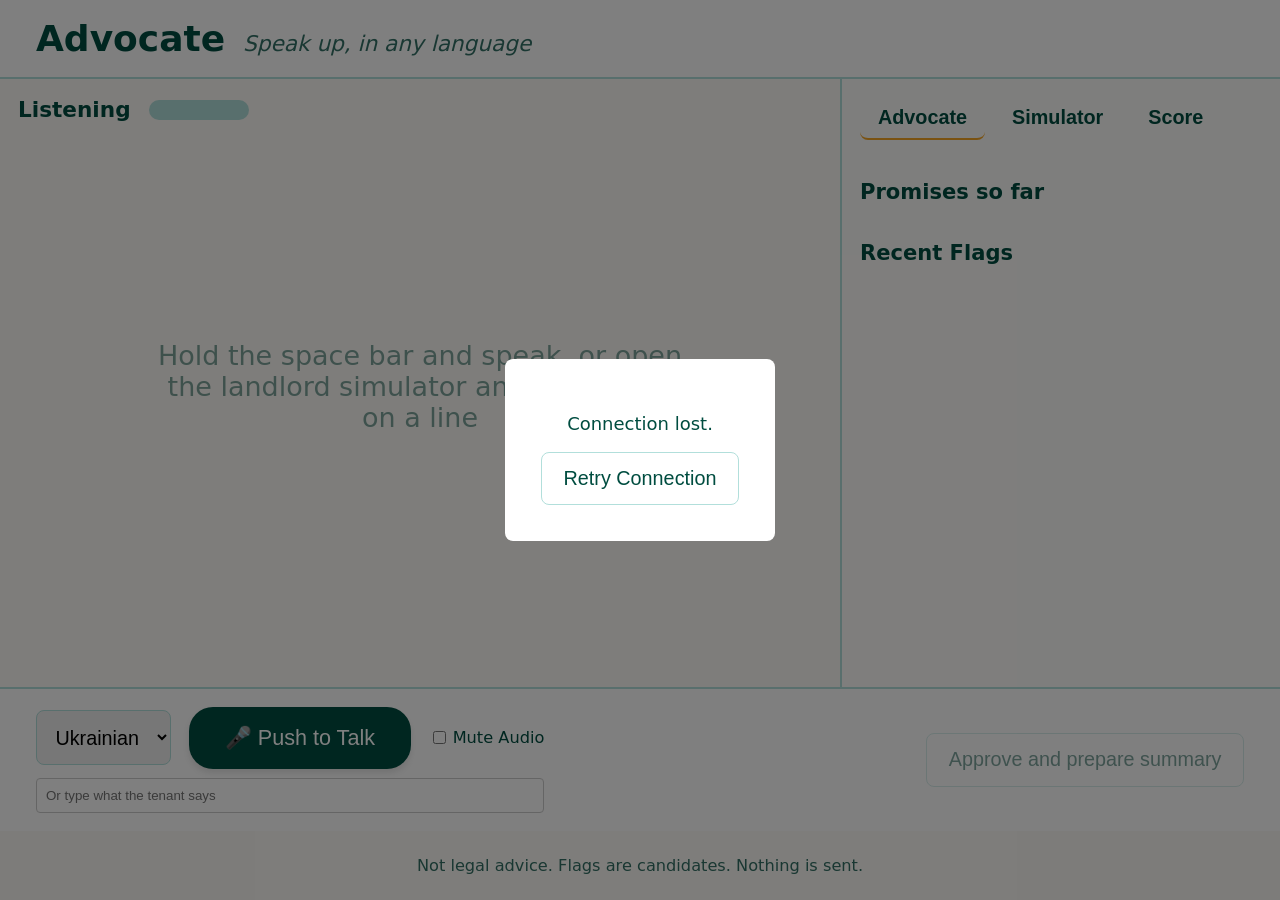
==== web/index.html @ 474a8b13 "fix: move simulator to side panel, add speaking state, append translation chunks" ====
<!DOCTYPE html>
<html lang="en">
<head>
  <meta charset="UTF-8">
  <meta name="viewport" content="width=device-width, initial-scale=1.0">
  <title>Advocate</title>
  <link rel="stylesheet" href="style.css">
  <script>
    if (window.location.search.includes("mock=1")) {
      document.write('<script src="mock.js"><\/script>');
    }
  </script>
</head>
<body id="app">
  <div id="connection-overlay" class="hidden">
    <div class="overlay-content">
      <p>Connection lost.</p>
      <button id="retry-btn">Retry Connection</button>
    </div>
  </div>

  <header style="padding: 1rem 2rem; background-color: var(--bubble-landlord); border-bottom: 2px solid var(--border-color); display: flex; align-items: baseline; gap: 1rem;">
    <h1 style="margin: 0; font-size: 2rem;">Advocate</h1>
    <span style="font-size: 1.2rem; opacity: 0.8; font-style: italic;">Speak up, in any language</span>
  </header>

  <div class="main-layout">
    <!-- LEFT: Conversation -->
    <div class="left-panel">
      <div class="status-bar">
        <span id="status-indicator">Listening</span>
        <div id="waveform" class="waveform"></div>
      </div>
      <div id="conversation" class="conversation" aria-live="polite">
        <div id="empty-state" class="empty-state">
          Hold the space bar and speak, or open the landlord simulator and press play on a line
        </div>
        <!-- Chat bubbles appear here -->
      </div>
    </div>

    <!-- RIGHT: Advocate Panel -->
    <div class="right-panel">
      <div class="tabs">
        <button id="tab-advocate" class="tab active" aria-selected="true">Advocate</button>
        <button id="tab-simulator" class="tab" aria-selected="false">Simulator</button>
        <button id="tab-score" class="tab" aria-selected="false">Score</button>
      </div>
      
      <div id="advocate-view" class="tab-content active">
        <div id="promises-list" class="promises-list">
          <h3>Promises so far</h3>
          <ul id="promises-ul"></ul>
        </div>
        <div id="flags-list" class="flags-list">
          <h3>Recent Flags</h3>
          <div id="flags-container"></div>
        </div>
      </div>

      <div id="simulator-view" class="tab-content hidden">
        <h3>Landlord Simulator</h3>
        <div id="simulator-lines" class="simulator-lines-flat">
          <!-- Populated from mock.js window.landlordLines -->
        </div>
      </div>

      <div id="score-view" class="tab-content hidden">
        <h3>Evaluation Score</h3>
        <pre id="score-output">Loading results...</pre>
      </div>
    </div>
  </div>

  <!-- BOTTOM: Controls -->
  <div class="bottom-panel">
    <div class="controls-left">
      <div class="controls-left-top">
        <select id="tenant-lang" aria-label="Tenant Language">
          <option value="uk" selected>Ukrainian</option>
          <option value="ru">Russian</option>
          <option value="es">Spanish</option>
          <option value="zh">Chinese</option>
          <option value="en">English</option>
        </select>
        <button id="mic-btn" class="mic-btn" aria-label="Hold space to talk" title="Hold Space to talk">
          🎤 Push to Talk
        </button>
        <label id="mute-toggle-label" style="display:flex; align-items:center; gap:0.2rem; cursor:pointer; font-size: 0.9rem; white-space: nowrap;">
          <input type="checkbox" id="mute-toggle" /> Mute Audio
        </label>
      </div>
      <input type="text" id="tenant-text-input" placeholder="Or type what the tenant says" aria-label="Tenant typed fallback" />
    </div>
    
    <div class="controls-center">
    </div>

    <div class="controls-right">
      <button id="approve-btn" disabled>Approve and prepare summary</button>
    </div>
  </div>

  <footer>
    <p>Not legal advice. Flags are candidates. Nothing is sent.</p>
  </footer>

  <!-- Modal for Summary -->
  <dialog id="summary-dialog">
    <div class="dialog-content">
      <h2>Summary</h2>
      <div id="summary-content"></div>
      <button id="close-summary">Close</button>
    </div>
  </dialog>

  <script src="app.js"></script>
</body>
</html>
---- web/style.css ----
:root {
  --bg-cream: #FDFBF7;
  --text-teal: #004D40;
  --accent-amber: #F5A623;
  --accent-amber-light: #FDE8C4;
  --bubble-tenant: #E0F2F1;
  --bubble-landlord: #FFFFFF;
  --border-color: #B2DFDB;
  --font-base: system-ui, -apple-system, sans-serif;
}

* {
  box-sizing: border-box;
}

body, html {
  margin: 0;
  padding: 0;
  height: 100%;
  font-family: var(--font-base);
  background-color: var(--bg-cream);
  color: var(--text-teal);
  font-size: 18px; /* Large readable text */
  display: flex;
  flex-direction: column;
}

/* Reduced motion */
@media (prefers-reduced-motion: reduce) {
  * {
    animation-duration: 0.01ms !important;
    animation-iteration-count: 1 !important;
    transition-duration: 0.01ms !important;
    scroll-behavior: auto !important;
  }
}

.main-layout {
  display: flex;
  flex: 1;
  overflow: hidden;
  flex-direction: row;
}

@media (max-width: 800px) {
  .main-layout {
    flex-direction: column;
  }
}

.left-panel {
  flex: 2;
  display: flex;
  flex-direction: column;
  border-right: 2px solid var(--border-color);
  padding: 1rem;
}

@media (max-width: 800px) {
  .left-panel {
    border-right: none;
    border-bottom: 2px solid var(--border-color);
  }
}

.right-panel {
  flex: 1;
  display: flex;
  flex-direction: column;
  padding: 1rem;
  background-color: rgba(255,255,255,0.5);
  overflow-y: auto;
}

.status-bar {
  font-weight: bold;
  font-size: 1.2rem;
  margin-bottom: 1rem;
  display: flex;
  align-items: center;
  gap: 1rem;
}

.waveform {
  height: 20px;
  width: 100px;
  background-color: var(--border-color);
  border-radius: 10px;
  transition: width 0.1s ease;
}

.waveform.active {
  animation: pulse 1s infinite alternate;
}

@keyframes pulse {
  0% { transform: scaleX(1); opacity: 0.8; }
  100% { transform: scaleX(1.5); opacity: 1; }
}

.conversation {
  flex: 1;
  overflow-y: auto;
  display: flex;
  flex-direction: column;
  gap: 1rem;
  padding-bottom: 2rem;
}

.message {
  max-width: 80%;
  padding: 1rem;
  border-radius: 8px;
  box-shadow: 0 2px 4px rgba(0,0,0,0.05);
  font-size: 22px;
}

.message.tenant {
  align-self: flex-end;
  background-color: var(--bubble-tenant);
}

.message.landlord {
  align-self: flex-start;
  background-color: var(--bubble-landlord);
  border: 1px solid var(--border-color);
}

.message .original {
  font-weight: normal;
  color: #333;
  margin-bottom: 0.5rem;
  font-size: 0.9em;
}

.message .translation {
  font-weight: bold;
}

.message .speaker {
  font-size: 0.8em;
  text-transform: uppercase;
  color: var(--text-teal);
  opacity: 0.7;
  margin-bottom: 0.2rem;
}

/* Tabs */
.tabs {
  display: flex;
  gap: 0.5rem;
  margin-bottom: 1rem;
}

.tab {
  background: none;
  border: none;
  border-bottom: 2px solid transparent;
  font-size: 1.1rem;
  color: var(--text-teal);
  cursor: pointer;
  padding: 0.5rem 1rem;
  font-weight: bold;
}

.tab.active {
  border-bottom-color: var(--accent-amber);
}

.tab-content {
  display: none;
  flex: 1;
  overflow-y: auto;
}

.tab-content.active {
  display: block;
}

.hidden {
  display: none !important;
}

.promises-list, .flags-list {
  margin-bottom: 2rem;
}

.promises-list ul {
  padding-left: 1.5rem;
}

.promises-list li {
  margin-bottom: 0.5rem;
}

/* Chips */
.flag-chip {
  display: inline-block;
  background-color: var(--accent-amber-light);
  color: var(--text-teal);
  padding: 0.3rem 0.8rem;
  border-radius: 16px;
  font-size: 18px;
  font-weight: bold;
  margin: 0.2rem;
  border: 1px solid var(--accent-amber);
}

.soft-no-note {
  font-size: 0.9rem;
  color: #d84315;
  margin-top: 0.2rem;
  font-style: italic;
}

/* Bottom Controls */
.bottom-panel {
  display: flex;
  align-items: center;
  justify-content: space-between;
  padding: 1rem 2rem;
  background-color: var(--bubble-landlord);
  border-top: 2px solid var(--border-color);
  flex-wrap: wrap;
  gap: 1rem;
}

.controls-left {
  display: flex;
  flex-direction: column;
  gap: 0.5rem;
  width: 100%;
}

@media (min-width: 1000px) {
  .controls-left {
    width: auto;
  }
}

.controls-left-top {
  display: flex;
  gap: 1rem;
  align-items: center;
  flex-wrap: nowrap;
}

#tenant-text-input {
  padding: 0.5rem;
  border-radius: 4px;
  border: 1px solid #ccc;
  width: 100%;
}

.controls-center, .controls-right {
  display: flex;
  align-items: center;
  gap: 1rem;
}

.mic-btn {
  background-color: var(--text-teal);
  color: white;
  border: none;
  padding: 1rem 2rem;
  border-radius: 24px;
  font-size: 1.2rem;
  cursor: pointer;
  box-shadow: 0 4px 6px rgba(0,0,0,0.1);
  transition: transform 0.1s, background-color 0.2s;
  white-space: nowrap;
}

.empty-state {
  text-align: center;
  font-size: 1.5rem;
  opacity: 0.5;
  margin: auto;
  max-width: 600px;
  padding: 2rem;
  color: var(--text-teal);
}

.mic-btn:active, .mic-btn.active {
  transform: scale(0.95);
  background-color: #00796B;
}

.mic-btn:focus {
  outline: 3px solid var(--accent-amber);
}

select {
  padding: 0.8rem;
  font-size: 1.1rem;
  border-radius: 8px;
  border: 1px solid var(--border-color);
}

button {
  padding: 0.8rem 1.2rem;
  font-size: 1.1rem;
  border-radius: 8px;
  border: 1px solid var(--border-color);
  background: white;
  color: var(--text-teal);
  cursor: pointer;
}

button:disabled {
  opacity: 0.5;
  cursor: not-allowed;
}

button:hover:not(:disabled) {
  background: #f0f0f0;
}

.simulator-drawer {
  position: relative;
}

.simulator-lines {
  position: absolute;
  bottom: 100%;
  left: 0;
  background: white;
  border: 1px solid var(--border-color);
  box-shadow: 0 -4px 10px rgba(0,0,0,0.1);
  padding: 1rem;
  max-height: 400px;
  overflow-y: auto;
  width: 350px;
  z-index: 10;
  border-radius: 8px;
  margin-bottom: 0.5rem;
}

.simulator-item {
  display: flex;
  justify-content: space-between;
  align-items: flex-start;
  margin-bottom: 0.8rem;
  padding-bottom: 0.8rem;
  border-bottom: 1px solid #eee;
  gap: 0.5rem;
}
.simulator-item:last-child {
  border-bottom: none;
  margin-bottom: 0;
  padding-bottom: 0;
}
.simulator-item p {
  margin: 0;
  font-size: 0.9rem;
  flex: 1;
}

/* Footer */
footer {
  text-align: center;
  padding: 0.5rem;
  font-size: 0.9rem;
  opacity: 0.8;
  background-color: var(--bg-cream);
}

#connection-overlay {
  position: fixed;
  top: 0; left: 0; right: 0; bottom: 0;
  background: rgba(0,0,0,0.5);
  display: flex;
  align-items: center;
  justify-content: center;
  z-index: 1000;
}

.overlay-content {
  background: white;
  padding: 2rem;
  border-radius: 8px;
  text-align: center;
}

dialog {
  border: 1px solid var(--border-color);
  border-radius: 8px;
  padding: 2rem;
  max-width: 600px;
  background: var(--bg-cream);
  color: var(--text-teal);
}
dialog::backdrop {
  background: rgba(0,0,0,0.5);
}
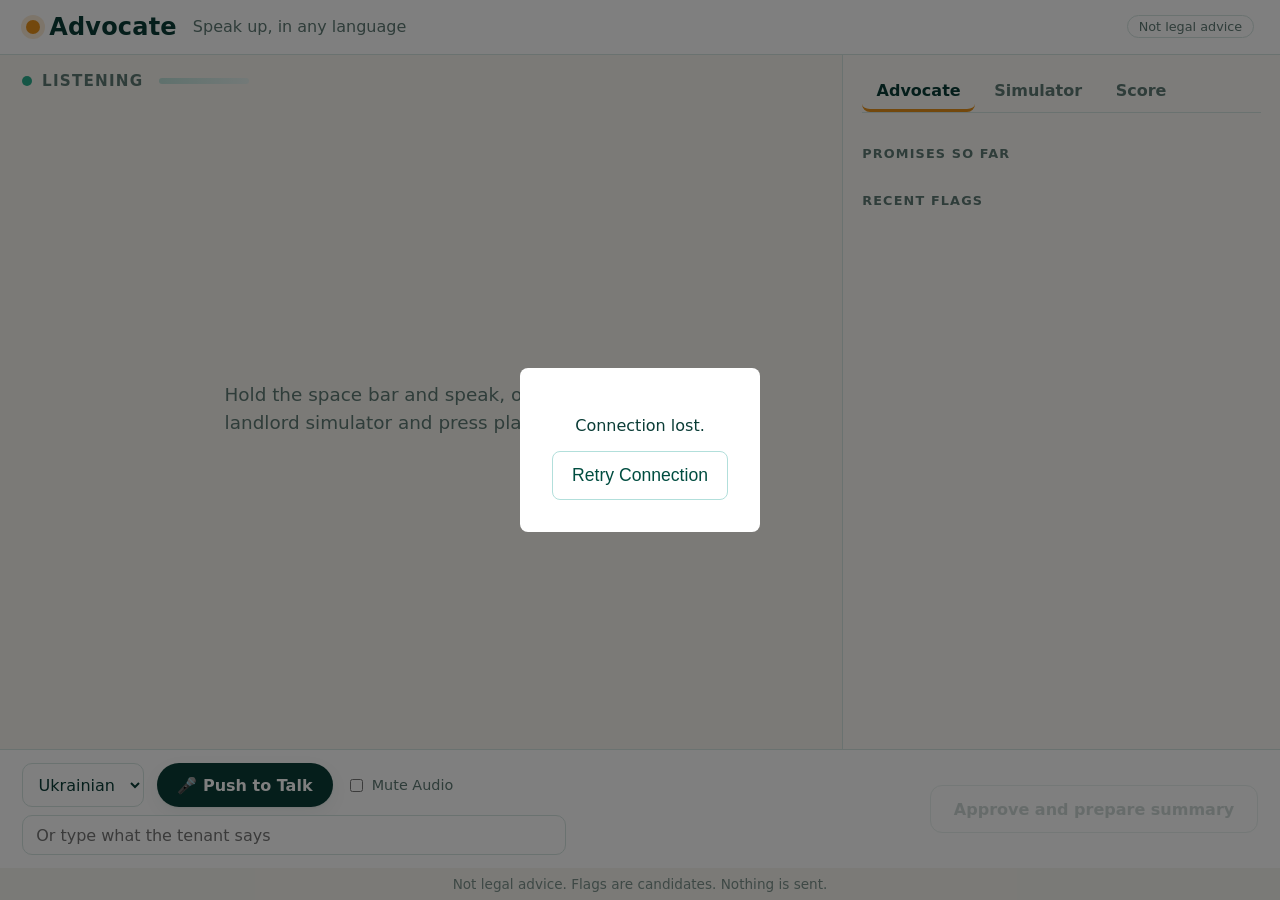
==== commit e08934c4: "Polish UI, plain-text translation, README Co-Authored-By: Claude Sonnet 5.5 <noreply@anthropic.com>" ====
--- a/web/index.html
+++ b/web/index.html
@@ -19,16 +19,17 @@
     </div>
   </div>
 
-  <header style="padding: 1rem 2rem; background-color: var(--bubble-landlord); border-bottom: 2px solid var(--border-color); display: flex; align-items: baseline; gap: 1rem;">
-    <h1 style="margin: 0; font-size: 2rem;">Advocate</h1>
-    <span style="font-size: 1.2rem; opacity: 0.8; font-style: italic;">Speak up, in any language</span>
+  <header class="app-header">
+    <div class="brand"><span class="brand-mark" aria-hidden="true"></span><h1>Advocate</h1></div>
+    <span class="tagline">Speak up, in any language</span>
+    <span class="beta-note">Not legal advice</span>
   </header>
 
   <div class="main-layout">
     <!-- LEFT: Conversation -->
     <div class="left-panel">
       <div class="status-bar">
-        <span id="status-indicator">Listening</span>
+        <span class="status-dot" aria-hidden="true"></span><span id="status-indicator">Listening</span>
         <div id="waveform" class="waveform"></div>
       </div>
       <div id="conversation" class="conversation" aria-live="polite">
@@ -86,7 +87,7 @@
         <button id="mic-btn" class="mic-btn" aria-label="Hold space to talk" title="Hold Space to talk">
           🎤 Push to Talk
         </button>
-        <label id="mute-toggle-label" style="display:flex; align-items:center; gap:0.2rem; cursor:pointer; font-size: 0.9rem; white-space: nowrap;">
+        <label id="mute-toggle-label" class="mute-label">
           <input type="checkbox" id="mute-toggle" /> Mute Audio
         </label>
       </div>
--- a/web/style.css
+++ b/web/style.css
@@ -393,3 +393,49 @@
 dialog::backdrop {
   background: rgba(0,0,0,0.5);
 }
+
+/* ---- Polish pass: calm, professional look (overrides) ---- */
+:root{--ink:#0B3D37;--muted:#5E7A74;--card:#FFFFFF;--line:#D6E6E2;--shadow:0 1px 2px rgba(11,61,55,.06),0 6px 18px rgba(11,61,55,.06);--accent:#E8921A}
+body,html{font-size:16px;color:var(--ink);background:#F7F5EF}
+.app-header{display:flex;align-items:center;gap:1rem;padding:.8rem 1.6rem;background:var(--card);border-bottom:1px solid var(--line)}
+.brand{display:flex;align-items:center;gap:.6rem}
+.brand h1{margin:0;font-size:1.5rem;font-weight:700;letter-spacing:.2px}
+.brand-mark{width:14px;height:14px;border-radius:50%;background:var(--accent);box-shadow:0 0 0 5px rgba(232,146,26,.18)}
+.tagline{color:var(--muted);font-size:1rem}
+.beta-note{margin-left:auto;font-size:.8rem;color:var(--muted);border:1px solid var(--line);border-radius:99px;padding:.2rem .7rem}
+.left-panel{padding:1.1rem 1.4rem;border-right:1px solid var(--line)}
+.right-panel{padding:1.1rem 1.2rem;background:#FBFAF6}
+.status-bar{display:flex;align-items:center;gap:.6rem;margin:0 0 1rem;font-size:.95rem;font-weight:600;color:var(--muted);text-transform:uppercase;letter-spacing:.08em}
+.status-dot{width:10px;height:10px;border-radius:50%;background:#2BAE8E;flex:none}
+.waveform{height:6px;width:90px;border-radius:99px;background:linear-gradient(90deg,#BFE3DB,#E8F4F1);transform-origin:left center;margin-left:.4rem}
+.waveform.active{animation:wave 1s ease-in-out infinite alternate}
+@keyframes wave{0%{transform:scaleX(.5);opacity:.6}100%{transform:scaleX(1);opacity:1}}
+.conversation{gap:.9rem;padding:.2rem .2rem 1.5rem}
+.message{max-width:78%;padding:.9rem 1.1rem;border-radius:16px;box-shadow:var(--shadow);font-size:1.15rem;line-height:1.4}
+.message.tenant{background:#E3F3F0;border-bottom-right-radius:4px}
+.message.landlord{background:var(--card);border:1px solid var(--line);border-bottom-left-radius:4px}
+.message .speaker{font-size:.72rem;letter-spacing:.1em;text-transform:uppercase;color:var(--muted);margin-bottom:.25rem}
+.message .original{color:var(--muted);font-size:.95rem;margin-bottom:.35rem}
+.message .translation{color:var(--ink);font-weight:650;font-size:1.2rem}
+.empty-state{margin:auto;max-width:30rem;text-align:center;color:var(--muted);font-size:1.15rem;line-height:1.5;opacity:1}
+.tabs{display:flex;gap:.3rem;border-bottom:1px solid var(--line);margin-bottom:1rem}
+.tab{background:none;border:0;border-bottom:3px solid transparent;padding:.55rem .9rem;font:inherit;font-weight:600;color:var(--muted);cursor:pointer}
+.tab.active{color:var(--ink);border-bottom-color:var(--accent)}
+h3{font-size:.8rem;text-transform:uppercase;letter-spacing:.09em;color:var(--muted);margin:1.1rem 0 .5rem}
+.promises-list ul{padding-left:1.1rem;margin:.2rem 0;line-height:1.45}
+.flag-chip{display:inline-block;background:#FFF1D6;color:#7A4A06;border:1px solid #F2D49A;border-radius:99px;padding:.15rem .75rem;font-size:.95rem;font-weight:650;margin:.15rem .3rem .15rem 0}
+.soft-no-note{color:#B24A12;font-size:.95rem;margin-top:.3rem}
+.bottom-panel{display:flex;align-items:center;gap:1rem;padding:.8rem 1.4rem;background:var(--card);border-top:1px solid var(--line)}
+.controls-left{display:flex;flex-direction:column;gap:.5rem;flex:1}
+.controls-left-top{display:flex;align-items:center;gap:.8rem}
+#tenant-lang{height:44px;border:1px solid var(--line);border-radius:10px;padding:0 .7rem;font:inherit;background:#fff;color:var(--ink)}
+.mic-btn{height:44px;padding:0 1.3rem;border-radius:99px;border:0;background:var(--ink);color:#fff;font:inherit;font-weight:650;white-space:nowrap;cursor:pointer;box-shadow:var(--shadow)}
+.mic-btn:active,.mic-btn.active{background:#0F6B5F}
+.mute-label{display:flex;align-items:center;gap:.35rem;color:var(--muted);font-size:.9rem;white-space:nowrap;cursor:pointer}
+#tenant-text-input{height:40px;border:1px solid var(--line);border-radius:10px;padding:0 .8rem;font:inherit;background:#fff;color:var(--ink);max-width:34rem;width:100%}
+#approve-btn{height:48px;padding:0 1.4rem;border-radius:12px;border:1px solid var(--accent);background:var(--accent);color:#fff;font:inherit;font-weight:700;cursor:pointer}
+#approve-btn:disabled{background:#fff;border-color:var(--line);color:#9DB3AE;cursor:not-allowed}
+footer{padding:.5rem 1rem;text-align:center;color:var(--muted);font-size:.85rem;background:#F7F5EF}
+footer p{margin:0}
+.simulator-lines-flat .simulator-item,.simulator-item{border:1px solid var(--line);border-radius:12px;background:#fff;padding:.7rem .8rem;margin:.5rem 0}
+@media(max-width:800px){.bottom-panel{flex-wrap:wrap}.beta-note{display:none}.message{max-width:92%}}
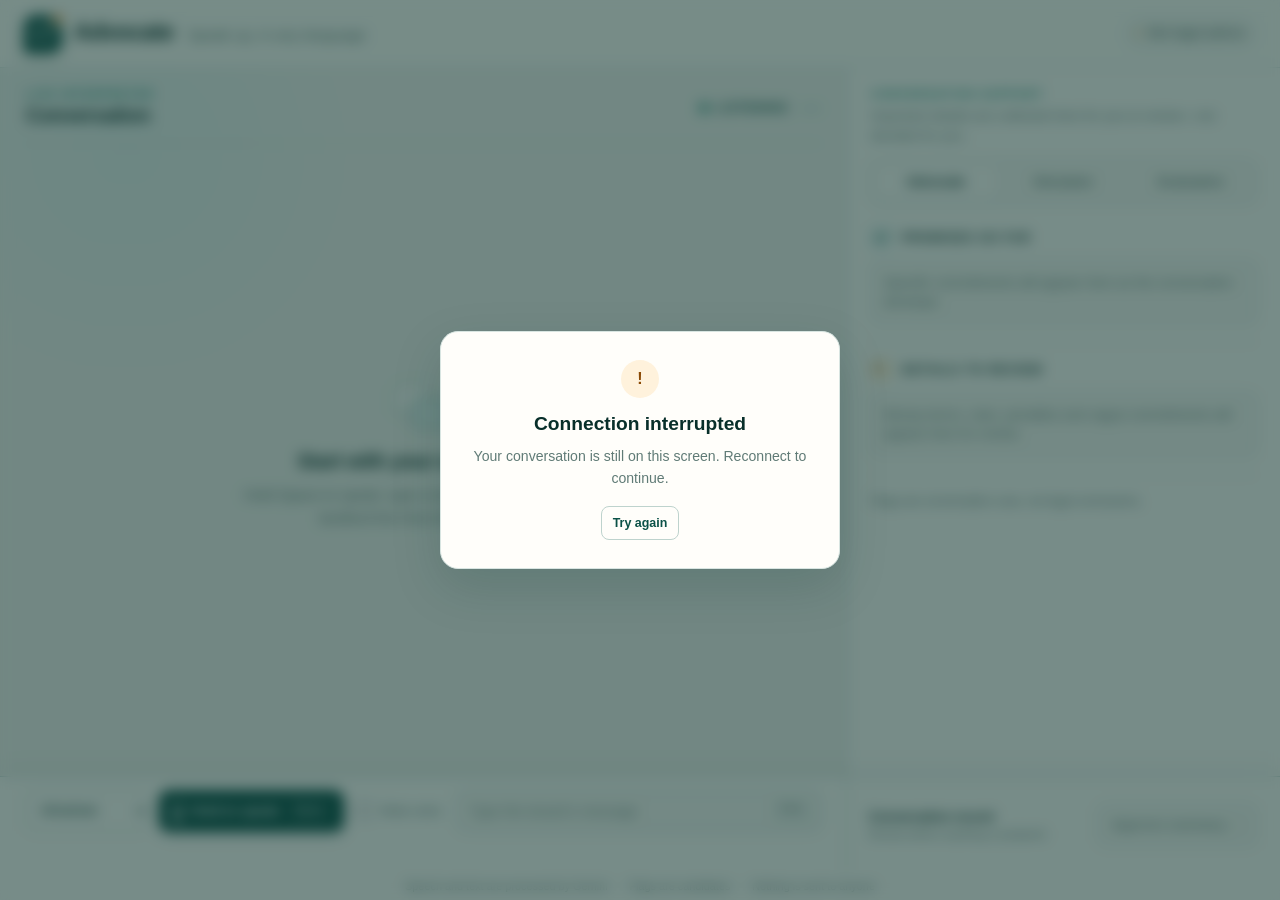
==== commit cc1add38: "Fix hold-to-speak: persistent mic, end-of-speech signal, reliable transcription route Tenant speech " ====
--- a/web/index.html
+++ b/web/index.html
@@ -3,7 +3,8 @@
 <head>
   <meta charset="UTF-8">
   <meta name="viewport" content="width=device-width, initial-scale=1.0">
-  <title>Advocate</title>
+  <meta name="theme-color" content="#0b5147">
+  <title>Advocate — Live tenant interpreter</title>
   <link rel="stylesheet" href="style.css">
   <script>
     if (window.location.search.includes("mock=1")) {
@@ -12,106 +13,100 @@
   </script>
 </head>
 <body id="app">
-  <div id="connection-overlay" class="hidden">
+  <div id="connection-overlay" class="hidden" role="alertdialog" aria-modal="true" aria-labelledby="connection-title">
     <div class="overlay-content">
-      <p>Connection lost.</p>
-      <button id="retry-btn">Retry Connection</button>
+      <span class="overlay-icon" aria-hidden="true">!</span>
+      <h2 id="connection-title">Connection interrupted</h2>
+      <p>Your conversation is still on this screen. Reconnect to continue.</p>
+      <button id="retry-btn">Try again</button>
     </div>
   </div>
 
   <header class="app-header">
-    <div class="brand"><span class="brand-mark" aria-hidden="true"></span><h1>Advocate</h1></div>
-    <span class="tagline">Speak up, in any language</span>
-    <span class="beta-note">Not legal advice</span>
+    <div class="brand">
+      <span class="brand-mark" aria-hidden="true"></span>
+      <div class="brand-copy"><h1>Advocate</h1><span class="tagline">Speak up, in any language</span></div>
+    </div>
+    <span class="beta-note"><span aria-hidden="true">●</span> Not legal advice</span>
   </header>
 
-  <div class="main-layout">
-    <!-- LEFT: Conversation -->
-    <div class="left-panel">
-      <div class="status-bar">
-        <span class="status-dot" aria-hidden="true"></span><span id="status-indicator">Listening</span>
-        <div id="waveform" class="waveform"></div>
-      </div>
-      <div id="conversation" class="conversation" aria-live="polite">
-        <div id="empty-state" class="empty-state">
-          Hold the space bar and speak, or open the landlord simulator and press play on a line
-        </div>
-        <!-- Chat bubbles appear here -->
-      </div>
-    </div>
-
-    <!-- RIGHT: Advocate Panel -->
-    <div class="right-panel">
-      <div class="tabs">
-        <button id="tab-advocate" class="tab active" aria-selected="true">Advocate</button>
-        <button id="tab-simulator" class="tab" aria-selected="false">Simulator</button>
-        <button id="tab-score" class="tab" aria-selected="false">Score</button>
-      </div>
-      
-      <div id="advocate-view" class="tab-content active">
-        <div id="promises-list" class="promises-list">
-          <h3>Promises so far</h3>
-          <ul id="promises-ul"></ul>
-        </div>
-        <div id="flags-list" class="flags-list">
-          <h3>Recent Flags</h3>
-          <div id="flags-container"></div>
+  <main class="main-layout">
+    <section class="left-panel" aria-labelledby="conversation-title">
+      <div class="conversation-heading">
+        <div><span class="eyebrow">Live interpreter</span><h2 id="conversation-title">Conversation</h2></div>
+        <div class="status-bar" aria-live="polite">
+          <span class="status-dot" aria-hidden="true"></span>
+          <span id="status-indicator">Listening</span>
+          <div id="waveform" class="waveform" aria-hidden="true"><i></i><i></i><i></i><i></i><i></i></div>
         </div>
       </div>
-
-      <div id="simulator-view" class="tab-content hidden">
-        <h3>Landlord Simulator</h3>
-        <div id="simulator-lines" class="simulator-lines-flat">
-          <!-- Populated from mock.js window.landlordLines -->
+      <div id="conversation" class="conversation" aria-live="polite" aria-relevant="additions">
+        <div id="empty-state" class="empty-state">
+          <span class="empty-state-mark" aria-hidden="true"></span>
+          <strong>Start with your own words.</strong>
+          <span>Hold Space to speak, type a message below, or play a landlord line from the simulator.</span>
         </div>
       </div>
+    </section>
 
-      <div id="score-view" class="tab-content hidden">
-        <h3>Evaluation Score</h3>
-        <pre id="score-output">Loading results...</pre>
+    <aside class="right-panel" aria-label="Conversation advocate">
+      <div class="rail-heading">
+        <span class="eyebrow">Conversation support</span>
+        <p>Important details are collected here for you to review—not decided for you.</p>
       </div>
-    </div>
-  </div>
+      <div class="tabs" role="tablist" aria-label="Support tools">
+        <button id="tab-advocate" class="tab active" role="tab" aria-selected="true" aria-controls="advocate-view">Advocate</button>
+        <button id="tab-simulator" class="tab" role="tab" aria-selected="false" aria-controls="simulator-view">Simulator</button>
+        <button id="tab-score" class="tab" role="tab" aria-selected="false" aria-controls="score-view">Evaluation</button>
+      </div>
 
-  <!-- BOTTOM: Controls -->
-  <div class="bottom-panel">
+      <div id="advocate-view" class="tab-content active" role="tabpanel" aria-labelledby="tab-advocate">
+        <section class="insight-block promises-list">
+          <div class="section-title"><span class="section-icon promise-icon" aria-hidden="true"></span><h3>Promises so far</h3></div>
+          <ul id="promises-ul"></ul>
+        </section>
+        <section class="insight-block flags-list">
+          <div class="section-title"><span class="section-icon flag-icon" aria-hidden="true"></span><h3>Details to review</h3></div>
+          <div id="flags-container" class="flags-container"></div>
+        </section>
+        <p class="rail-note">Flags are conversation cues, not legal conclusions.</p>
+      </div>
+
+      <div id="simulator-view" class="tab-content hidden" role="tabpanel" aria-labelledby="tab-simulator">
+        <div class="view-heading"><h3>Landlord simulator</h3><p>Play a sample line to demonstrate translation and review cues.</p></div>
+        <div id="simulator-lines" class="simulator-lines-flat"></div>
+      </div>
+
+      <div id="score-view" class="tab-content hidden" role="tabpanel" aria-labelledby="tab-score">
+        <div class="view-heading"><h3>Small scripted evaluation</h3><p>Results from 20 lines written for this prototype—not a benchmark.</p></div>
+        <pre id="score-output">Loading results…</pre>
+      </div>
+    </aside>
+  </main>
+
+  <section class="bottom-panel" aria-label="Conversation controls">
     <div class="controls-left">
       <div class="controls-left-top">
-        <select id="tenant-lang" aria-label="Tenant Language">
-          <option value="uk" selected>Ukrainian</option>
-          <option value="ru">Russian</option>
-          <option value="es">Spanish</option>
-          <option value="zh">Chinese</option>
-          <option value="en">English</option>
-        </select>
-        <button id="mic-btn" class="mic-btn" aria-label="Hold space to talk" title="Hold Space to talk">
-          🎤 Push to Talk
-        </button>
-        <label id="mute-toggle-label" class="mute-label">
-          <input type="checkbox" id="mute-toggle" /> Mute Audio
-        </label>
+        <label class="select-wrap"><span class="sr-only">Tenant language</span><select id="tenant-lang" aria-label="Tenant language"><option value="uk" selected>Ukrainian</option><option value="ru">Russian</option><option value="es">Spanish</option><option value="zh">Chinese</option><option value="en">English</option></select></label>
+        <button id="mic-btn" class="mic-btn" aria-label="Hold to speak" title="Hold Space to speak"><span class="mic-icon" aria-hidden="true"></span><span>Hold to speak</span><kbd>Space</kbd></button>
+        <label id="mute-toggle-label" class="mute-label"><input type="checkbox" id="mute-toggle"><span>Mute voice</span></label>
       </div>
-      <input type="text" id="tenant-text-input" placeholder="Or type what the tenant says" aria-label="Tenant typed fallback" />
+      <div class="text-input-wrap"><input type="text" id="tenant-text-input" placeholder="Type the tenant’s message" aria-label="Tenant typed fallback"><kbd>Enter</kbd></div>
     </div>
-    
-    <div class="controls-center">
+    <div class="controls-right">
+      <div class="approval-copy"><strong>Conversation record</strong><span>Review before anything is prepared.</span></div>
+      <button id="approve-btn" disabled>Approve summary <span aria-hidden="true">→</span></button>
     </div>
+  </section>
 
-    <div class="controls-right">
-      <button id="approve-btn" disabled>Approve and prepare summary</button>
-    </div>
-  </div>
+  <footer><p>Speech and text are processed by Gemini <span>•</span> Flags are candidates <span>•</span> Nothing is sent to anyone</p></footer>
 
-  <footer>
-    <p>Not legal advice. Flags are candidates. Nothing is sent.</p>
-  </footer>
-
-  <!-- Modal for Summary -->
   <dialog id="summary-dialog">
     <div class="dialog-content">
-      <h2>Summary</h2>
+      <span class="eyebrow">Tenant approved</span>
+      <h2>Conversation summary</h2>
       <div id="summary-content"></div>
-      <button id="close-summary">Close</button>
+      <button id="close-summary">Close summary</button>
     </div>
   </dialog>
 
--- a/web/style.css
+++ b/web/style.css
@@ -1,441 +1,329 @@
 :root {
-  --bg-cream: #FDFBF7;
-  --text-teal: #004D40;
-  --accent-amber: #F5A623;
-  --accent-amber-light: #FDE8C4;
-  --bubble-tenant: #E0F2F1;
-  --bubble-landlord: #FFFFFF;
-  --border-color: #B2DFDB;
-  --font-base: system-ui, -apple-system, sans-serif;
-}
-
-* {
-  box-sizing: border-box;
-}
-
-body, html {
-  margin: 0;
-  padding: 0;
-  height: 100%;
-  font-family: var(--font-base);
-  background-color: var(--bg-cream);
-  color: var(--text-teal);
-  font-size: 18px; /* Large readable text */
-  display: flex;
-  flex-direction: column;
-}
-
-/* Reduced motion */
-@media (prefers-reduced-motion: reduce) {
-  * {
-    animation-duration: 0.01ms !important;
-    animation-iteration-count: 1 !important;
-    transition-duration: 0.01ms !important;
-    scroll-behavior: auto !important;
-  }
-}
-
-.main-layout {
-  display: flex;
-  flex: 1;
+  --canvas: #f3f4ef;
+  --surface: #fffefa;
+  --surface-soft: #f8f8f3;
+  --ink: #123f38;
+  --ink-strong: #082f2a;
+  --muted: #607b76;
+  --line: #d8e5e1;
+  --line-strong: #bed3cd;
+  --teal: #0b5147;
+  --teal-bright: #168572;
+  --teal-soft: #e5f2ef;
+  --amber: #e88716;
+  --amber-dark: #8b4a05;
+  --amber-soft: #fff2dc;
+  --danger: #b64b1c;
+  --shadow-sm: 0 1px 2px rgba(8, 47, 42, .05), 0 5px 16px rgba(8, 47, 42, .05);
+  --shadow-lg: 0 18px 50px rgba(8, 47, 42, .16);
+  --font: Inter, ui-sans-serif, -apple-system, BlinkMacSystemFont, "Segoe UI", sans-serif;
+}
+
+* { box-sizing: border-box; }
+html, body { height: 100%; margin: 0; }
+body {
+  display: grid;
+  grid-template-rows: auto minmax(0, 1fr) auto auto;
   overflow: hidden;
-  flex-direction: row;
-}
-
-@media (max-width: 800px) {
-  .main-layout {
-    flex-direction: column;
-  }
-}
-
-.left-panel {
-  flex: 2;
-  display: flex;
-  flex-direction: column;
-  border-right: 2px solid var(--border-color);
-  padding: 1rem;
-}
-
-@media (max-width: 800px) {
-  .left-panel {
-    border-right: none;
-    border-bottom: 2px solid var(--border-color);
-  }
-}
-
-.right-panel {
-  flex: 1;
-  display: flex;
-  flex-direction: column;
-  padding: 1rem;
-  background-color: rgba(255,255,255,0.5);
-  overflow-y: auto;
-}
-
-.status-bar {
-  font-weight: bold;
-  font-size: 1.2rem;
-  margin-bottom: 1rem;
-  display: flex;
-  align-items: center;
-  gap: 1rem;
-}
-
-.waveform {
-  height: 20px;
-  width: 100px;
-  background-color: var(--border-color);
-  border-radius: 10px;
-  transition: width 0.1s ease;
-}
-
-.waveform.active {
-  animation: pulse 1s infinite alternate;
-}
-
-@keyframes pulse {
-  0% { transform: scaleX(1); opacity: 0.8; }
-  100% { transform: scaleX(1.5); opacity: 1; }
-}
-
-.conversation {
-  flex: 1;
-  overflow-y: auto;
-  display: flex;
-  flex-direction: column;
-  gap: 1rem;
-  padding-bottom: 2rem;
-}
-
-.message {
-  max-width: 80%;
-  padding: 1rem;
-  border-radius: 8px;
-  box-shadow: 0 2px 4px rgba(0,0,0,0.05);
-  font-size: 22px;
-}
-
-.message.tenant {
-  align-self: flex-end;
-  background-color: var(--bubble-tenant);
-}
-
-.message.landlord {
-  align-self: flex-start;
-  background-color: var(--bubble-landlord);
-  border: 1px solid var(--border-color);
-}
-
-.message .original {
-  font-weight: normal;
-  color: #333;
-  margin-bottom: 0.5rem;
-  font-size: 0.9em;
-}
-
-.message .translation {
-  font-weight: bold;
-}
-
-.message .speaker {
-  font-size: 0.8em;
-  text-transform: uppercase;
-  color: var(--text-teal);
-  opacity: 0.7;
-  margin-bottom: 0.2rem;
-}
-
-/* Tabs */
-.tabs {
-  display: flex;
-  gap: 0.5rem;
-  margin-bottom: 1rem;
-}
-
-.tab {
-  background: none;
-  border: none;
-  border-bottom: 2px solid transparent;
-  font-size: 1.1rem;
-  color: var(--text-teal);
-  cursor: pointer;
-  padding: 0.5rem 1rem;
-  font-weight: bold;
-}
-
-.tab.active {
-  border-bottom-color: var(--accent-amber);
-}
-
-.tab-content {
-  display: none;
-  flex: 1;
-  overflow-y: auto;
-}
-
-.tab-content.active {
-  display: block;
-}
-
-.hidden {
-  display: none !important;
-}
-
-.promises-list, .flags-list {
-  margin-bottom: 2rem;
-}
-
-.promises-list ul {
-  padding-left: 1.5rem;
-}
-
-.promises-list li {
-  margin-bottom: 0.5rem;
-}
-
-/* Chips */
-.flag-chip {
-  display: inline-block;
-  background-color: var(--accent-amber-light);
-  color: var(--text-teal);
-  padding: 0.3rem 0.8rem;
-  border-radius: 16px;
-  font-size: 18px;
-  font-weight: bold;
-  margin: 0.2rem;
-  border: 1px solid var(--accent-amber);
-}
-
-.soft-no-note {
-  font-size: 0.9rem;
-  color: #d84315;
-  margin-top: 0.2rem;
-  font-style: italic;
-}
-
-/* Bottom Controls */
-.bottom-panel {
+  background: var(--canvas);
+  color: var(--ink);
+  font: 16px/1.5 var(--font);
+  -webkit-font-smoothing: antialiased;
+}
+button, input, select { font: inherit; }
+button { color: inherit; }
+button, select, input { outline: none; }
+button:focus-visible, select:focus-visible, input:focus-visible, summary:focus-visible {
+  box-shadow: 0 0 0 3px rgba(232, 135, 22, .28);
+}
+.sr-only { position: absolute; width: 1px; height: 1px; padding: 0; margin: -1px; overflow: hidden; clip: rect(0, 0, 0, 0); white-space: nowrap; border: 0; }
+.hidden { display: none !important; }
+
+.app-header {
+  min-height: 68px;
   display: flex;
   align-items: center;
   justify-content: space-between;
-  padding: 1rem 2rem;
-  background-color: var(--bubble-landlord);
-  border-top: 2px solid var(--border-color);
-  flex-wrap: wrap;
-  gap: 1rem;
-}
-
-.controls-left {
+  gap: 24px;
+  padding: 10px 24px;
+  background: rgba(255, 254, 250, .96);
+  border-bottom: 1px solid var(--line);
+}
+.brand { display: flex; align-items: center; gap: 12px; min-width: 0; }
+.brand-mark {
+  position: relative;
+  width: 38px;
+  height: 38px;
+  flex: none;
+  border-radius: 12px 12px 12px 4px;
+  background: var(--teal);
+  box-shadow: 0 5px 14px rgba(11, 81, 71, .18);
+}
+.brand-mark::before {
+  content: "";
+  position: absolute;
+  inset: 10px 9px 12px;
+  border: 2px solid #fff;
+  border-radius: 6px 6px 6px 2px;
+}
+.brand-mark::after {
+  content: "";
+  position: absolute;
+  width: 8px;
+  height: 8px;
+  top: -3px;
+  right: -3px;
+  border-radius: 50%;
+  background: var(--amber);
+  border: 3px solid var(--surface);
+}
+.brand-copy { display: flex; align-items: baseline; gap: 14px; min-width: 0; }
+.brand h1 { margin: 0; color: var(--ink-strong); font-size: 1.45rem; line-height: 1; letter-spacing: -.025em; }
+.tagline { color: var(--muted); font-size: .94rem; white-space: nowrap; }
+.beta-note {
+  display: inline-flex;
+  align-items: center;
+  gap: 7px;
+  padding: 5px 10px;
+  border: 1px solid var(--line);
+  border-radius: 999px;
+  background: var(--surface-soft);
+  color: var(--muted);
+  font-size: .76rem;
+  font-weight: 650;
+  letter-spacing: .02em;
+  white-space: nowrap;
+}
+.beta-note span { color: var(--amber); font-size: .58rem; }
+
+.main-layout {
+  min-height: 0;
+  display: grid;
+  grid-template-columns: minmax(0, 1.72fr) minmax(360px, .88fr);
+}
+.left-panel, .right-panel { min-width: 0; min-height: 0; }
+.left-panel {
   display: flex;
   flex-direction: column;
-  gap: 0.5rem;
-  width: 100%;
-}
-
-@media (min-width: 1000px) {
-  .controls-left {
-    width: auto;
-  }
-}
-
-.controls-left-top {
-  display: flex;
-  gap: 1rem;
+  padding: 20px 24px 0;
+  background:
+    radial-gradient(circle at 15% 12%, rgba(229, 242, 239, .8), transparent 24%),
+    var(--canvas);
+  border-right: 1px solid var(--line-strong);
+}
+.conversation-heading {
+  display: flex;
   align-items: center;
-  flex-wrap: nowrap;
-}
-
-#tenant-text-input {
-  padding: 0.5rem;
-  border-radius: 4px;
-  border: 1px solid #ccc;
-  width: 100%;
-}
-
-.controls-center, .controls-right {
+  justify-content: space-between;
+  gap: 20px;
+  padding: 0 2px 15px;
+  border-bottom: 1px solid var(--line);
+}
+.eyebrow {
+  display: block;
+  margin-bottom: 2px;
+  color: var(--teal-bright);
+  font-size: .68rem;
+  line-height: 1.2;
+  font-weight: 750;
+  letter-spacing: .14em;
+  text-transform: uppercase;
+}
+.conversation-heading h2 { margin: 0; color: var(--ink-strong); font-size: 1.25rem; line-height: 1.25; letter-spacing: -.015em; }
+.status-bar {
   display: flex;
   align-items: center;
-  gap: 1rem;
-}
-
-.mic-btn {
-  background-color: var(--text-teal);
-  color: white;
-  border: none;
-  padding: 1rem 2rem;
-  border-radius: 24px;
-  font-size: 1.2rem;
-  cursor: pointer;
-  box-shadow: 0 4px 6px rgba(0,0,0,0.1);
-  transition: transform 0.1s, background-color 0.2s;
-  white-space: nowrap;
-}
-
+  gap: 8px;
+  min-width: 160px;
+  justify-content: flex-end;
+  color: var(--teal);
+  font-size: .75rem;
+  font-weight: 750;
+  letter-spacing: .08em;
+  text-transform: uppercase;
+}
+.status-dot { width: 8px; height: 8px; flex: none; border-radius: 50%; background: var(--teal-bright); box-shadow: 0 0 0 4px rgba(22, 133, 114, .11); }
+.waveform { height: 18px; display: flex; align-items: center; gap: 2px; margin-left: 5px; }
+.waveform i { width: 2px; height: 5px; border-radius: 2px; background: var(--teal-bright); opacity: .35; }
+.waveform.active i { animation: level .85s ease-in-out infinite alternate; opacity: .75; }
+.waveform.active i:nth-child(2), .waveform.active i:nth-child(4) { animation-delay: -.3s; }
+.waveform.active i:nth-child(3) { animation-delay: -.55s; }
+@keyframes level { from { height: 4px; } to { height: 16px; } }
+
+.conversation {
+  min-height: 0;
+  flex: 1;
+  display: flex;
+  flex-direction: column;
+  gap: 14px;
+  overflow-y: auto;
+  padding: 18px 5px 26px 2px;
+  scrollbar-color: var(--line-strong) transparent;
+  scrollbar-width: thin;
+}
 .empty-state {
+  width: min(430px, 90%);
+  margin: auto;
+  display: grid;
+  justify-items: center;
+  gap: 8px;
+  padding: 34px;
   text-align: center;
-  font-size: 1.5rem;
-  opacity: 0.5;
-  margin: auto;
-  max-width: 600px;
-  padding: 2rem;
-  color: var(--text-teal);
-}
-
-.mic-btn:active, .mic-btn.active {
-  transform: scale(0.95);
-  background-color: #00796B;
-}
-
-.mic-btn:focus {
-  outline: 3px solid var(--accent-amber);
-}
-
-select {
-  padding: 0.8rem;
-  font-size: 1.1rem;
-  border-radius: 8px;
-  border: 1px solid var(--border-color);
-}
-
-button {
-  padding: 0.8rem 1.2rem;
-  font-size: 1.1rem;
-  border-radius: 8px;
-  border: 1px solid var(--border-color);
-  background: white;
-  color: var(--text-teal);
-  cursor: pointer;
-}
-
-button:disabled {
-  opacity: 0.5;
-  cursor: not-allowed;
-}
-
-button:hover:not(:disabled) {
-  background: #f0f0f0;
-}
-
-.simulator-drawer {
-  position: relative;
-}
-
-.simulator-lines {
-  position: absolute;
-  bottom: 100%;
-  left: 0;
-  background: white;
-  border: 1px solid var(--border-color);
-  box-shadow: 0 -4px 10px rgba(0,0,0,0.1);
-  padding: 1rem;
-  max-height: 400px;
-  overflow-y: auto;
-  width: 350px;
-  z-index: 10;
-  border-radius: 8px;
-  margin-bottom: 0.5rem;
-}
-
-.simulator-item {
-  display: flex;
-  justify-content: space-between;
-  align-items: flex-start;
-  margin-bottom: 0.8rem;
-  padding-bottom: 0.8rem;
-  border-bottom: 1px solid #eee;
-  gap: 0.5rem;
-}
-.simulator-item:last-child {
-  border-bottom: none;
-  margin-bottom: 0;
-  padding-bottom: 0;
-}
-.simulator-item p {
-  margin: 0;
-  font-size: 0.9rem;
-  flex: 1;
-}
-
-/* Footer */
-footer {
-  text-align: center;
-  padding: 0.5rem;
-  font-size: 0.9rem;
-  opacity: 0.8;
-  background-color: var(--bg-cream);
-}
-
-#connection-overlay {
-  position: fixed;
-  top: 0; left: 0; right: 0; bottom: 0;
-  background: rgba(0,0,0,0.5);
-  display: flex;
-  align-items: center;
-  justify-content: center;
-  z-index: 1000;
-}
-
-.overlay-content {
-  background: white;
-  padding: 2rem;
-  border-radius: 8px;
-  text-align: center;
-}
-
-dialog {
-  border: 1px solid var(--border-color);
-  border-radius: 8px;
-  padding: 2rem;
-  max-width: 600px;
-  background: var(--bg-cream);
-  color: var(--text-teal);
-}
-dialog::backdrop {
-  background: rgba(0,0,0,0.5);
-}
-
-/* ---- Polish pass: calm, professional look (overrides) ---- */
-:root{--ink:#0B3D37;--muted:#5E7A74;--card:#FFFFFF;--line:#D6E6E2;--shadow:0 1px 2px rgba(11,61,55,.06),0 6px 18px rgba(11,61,55,.06);--accent:#E8921A}
-body,html{font-size:16px;color:var(--ink);background:#F7F5EF}
-.app-header{display:flex;align-items:center;gap:1rem;padding:.8rem 1.6rem;background:var(--card);border-bottom:1px solid var(--line)}
-.brand{display:flex;align-items:center;gap:.6rem}
-.brand h1{margin:0;font-size:1.5rem;font-weight:700;letter-spacing:.2px}
-.brand-mark{width:14px;height:14px;border-radius:50%;background:var(--accent);box-shadow:0 0 0 5px rgba(232,146,26,.18)}
-.tagline{color:var(--muted);font-size:1rem}
-.beta-note{margin-left:auto;font-size:.8rem;color:var(--muted);border:1px solid var(--line);border-radius:99px;padding:.2rem .7rem}
-.left-panel{padding:1.1rem 1.4rem;border-right:1px solid var(--line)}
-.right-panel{padding:1.1rem 1.2rem;background:#FBFAF6}
-.status-bar{display:flex;align-items:center;gap:.6rem;margin:0 0 1rem;font-size:.95rem;font-weight:600;color:var(--muted);text-transform:uppercase;letter-spacing:.08em}
-.status-dot{width:10px;height:10px;border-radius:50%;background:#2BAE8E;flex:none}
-.waveform{height:6px;width:90px;border-radius:99px;background:linear-gradient(90deg,#BFE3DB,#E8F4F1);transform-origin:left center;margin-left:.4rem}
-.waveform.active{animation:wave 1s ease-in-out infinite alternate}
-@keyframes wave{0%{transform:scaleX(.5);opacity:.6}100%{transform:scaleX(1);opacity:1}}
-.conversation{gap:.9rem;padding:.2rem .2rem 1.5rem}
-.message{max-width:78%;padding:.9rem 1.1rem;border-radius:16px;box-shadow:var(--shadow);font-size:1.15rem;line-height:1.4}
-.message.tenant{background:#E3F3F0;border-bottom-right-radius:4px}
-.message.landlord{background:var(--card);border:1px solid var(--line);border-bottom-left-radius:4px}
-.message .speaker{font-size:.72rem;letter-spacing:.1em;text-transform:uppercase;color:var(--muted);margin-bottom:.25rem}
-.message .original{color:var(--muted);font-size:.95rem;margin-bottom:.35rem}
-.message .translation{color:var(--ink);font-weight:650;font-size:1.2rem}
-.empty-state{margin:auto;max-width:30rem;text-align:center;color:var(--muted);font-size:1.15rem;line-height:1.5;opacity:1}
-.tabs{display:flex;gap:.3rem;border-bottom:1px solid var(--line);margin-bottom:1rem}
-.tab{background:none;border:0;border-bottom:3px solid transparent;padding:.55rem .9rem;font:inherit;font-weight:600;color:var(--muted);cursor:pointer}
-.tab.active{color:var(--ink);border-bottom-color:var(--accent)}
-h3{font-size:.8rem;text-transform:uppercase;letter-spacing:.09em;color:var(--muted);margin:1.1rem 0 .5rem}
-.promises-list ul{padding-left:1.1rem;margin:.2rem 0;line-height:1.45}
-.flag-chip{display:inline-block;background:#FFF1D6;color:#7A4A06;border:1px solid #F2D49A;border-radius:99px;padding:.15rem .75rem;font-size:.95rem;font-weight:650;margin:.15rem .3rem .15rem 0}
-.soft-no-note{color:#B24A12;font-size:.95rem;margin-top:.3rem}
-.bottom-panel{display:flex;align-items:center;gap:1rem;padding:.8rem 1.4rem;background:var(--card);border-top:1px solid var(--line)}
-.controls-left{display:flex;flex-direction:column;gap:.5rem;flex:1}
-.controls-left-top{display:flex;align-items:center;gap:.8rem}
-#tenant-lang{height:44px;border:1px solid var(--line);border-radius:10px;padding:0 .7rem;font:inherit;background:#fff;color:var(--ink)}
-.mic-btn{height:44px;padding:0 1.3rem;border-radius:99px;border:0;background:var(--ink);color:#fff;font:inherit;font-weight:650;white-space:nowrap;cursor:pointer;box-shadow:var(--shadow)}
-.mic-btn:active,.mic-btn.active{background:#0F6B5F}
-.mute-label{display:flex;align-items:center;gap:.35rem;color:var(--muted);font-size:.9rem;white-space:nowrap;cursor:pointer}
-#tenant-text-input{height:40px;border:1px solid var(--line);border-radius:10px;padding:0 .8rem;font:inherit;background:#fff;color:var(--ink);max-width:34rem;width:100%}
-#approve-btn{height:48px;padding:0 1.4rem;border-radius:12px;border:1px solid var(--accent);background:var(--accent);color:#fff;font:inherit;font-weight:700;cursor:pointer}
-#approve-btn:disabled{background:#fff;border-color:var(--line);color:#9DB3AE;cursor:not-allowed}
-footer{padding:.5rem 1rem;text-align:center;color:var(--muted);font-size:.85rem;background:#F7F5EF}
-footer p{margin:0}
-.simulator-lines-flat .simulator-item,.simulator-item{border:1px solid var(--line);border-radius:12px;background:#fff;padding:.7rem .8rem;margin:.5rem 0}
-@media(max-width:800px){.bottom-panel{flex-wrap:wrap}.beta-note{display:none}.message{max-width:92%}}
+  color: var(--muted);
+}
+.empty-state strong { color: var(--ink-strong); font-size: 1.25rem; letter-spacing: -.015em; }
+.empty-state span:last-child { max-width: 360px; font-size: .92rem; }
+.empty-state-mark { position: relative; width: 56px; height: 46px; margin-bottom: 9px; }
+.empty-state-mark::before, .empty-state-mark::after { content: ""; position: absolute; width: 35px; height: 27px; border: 2px solid var(--line-strong); border-radius: 10px 10px 10px 3px; }
+.empty-state-mark::before { left: 0; top: 0; background: var(--surface); }
+.empty-state-mark::after { right: 0; bottom: 0; background: var(--teal-soft); border-color: #a9cbc3; transform: scaleX(-1); }
+.message {
+  width: fit-content;
+  max-width: min(76%, 760px);
+  padding: 14px 16px 15px;
+  border-radius: 18px;
+  box-shadow: var(--shadow-sm);
+}
+.message.landlord { align-self: flex-start; background: var(--surface); border: 1px solid var(--line); border-bottom-left-radius: 5px; }
+.message.tenant { align-self: flex-end; background: var(--teal); border: 1px solid var(--teal); border-bottom-right-radius: 5px; box-shadow: 0 8px 24px rgba(11, 81, 71, .14); }
+.message.landlord:has(.inline-flags:not(:empty)) { border-left: 3px solid var(--amber); }
+.message .speaker { margin-bottom: 5px; color: var(--muted); font-size: .67rem; font-weight: 750; letter-spacing: .13em; text-transform: uppercase; }
+.message .original { margin-bottom: 5px; color: var(--muted); font-size: .9rem; line-height: 1.4; }
+.message .translation { color: var(--ink-strong); font-size: 1.08rem; line-height: 1.45; font-weight: 680; }
+.message.tenant .speaker, .message.tenant .original { color: rgba(255,255,255,.7); }
+.message.tenant .translation { color: #fff; }
+.inline-flags { display: flex; flex-wrap: wrap; gap: 6px; align-items: center; margin-top: 10px !important; padding-top: 9px; border-top: 1px solid var(--line); }
+.message.tenant .inline-flags { border-color: rgba(255,255,255,.2); }
+
+.right-panel {
+  display: flex;
+  flex-direction: column;
+  overflow: hidden;
+  padding: 20px 22px 18px;
+  background: var(--surface);
+}
+.rail-heading { padding: 0 2px 14px; }
+.rail-heading p, .view-heading p { margin: 5px 0 0; color: var(--muted); font-size: .84rem; line-height: 1.45; }
+.tabs { display: grid; grid-template-columns: repeat(3, 1fr); gap: 4px; margin-bottom: 16px; padding: 4px; background: var(--surface-soft); border: 1px solid var(--line); border-radius: 12px; }
+.tab { min-width: 0; padding: 8px 6px; border: 0; border-radius: 8px; background: transparent; color: var(--muted); cursor: pointer; font-size: .82rem; font-weight: 700; }
+.tab:hover { color: var(--ink); background: rgba(255,255,255,.75); }
+.tab.active { color: var(--ink-strong); background: var(--surface); box-shadow: 0 1px 4px rgba(8,47,42,.09); }
+.tab-content { display: none; min-height: 0; flex: 1; overflow-y: auto; scrollbar-width: thin; scrollbar-color: var(--line-strong) transparent; }
+.tab-content.active { display: block; }
+.insight-block { padding: 15px 0 17px; border-bottom: 1px solid var(--line); }
+.insight-block:first-child { padding-top: 5px; }
+.section-title { display: flex; align-items: center; gap: 9px; margin-bottom: 10px; }
+.section-title h3, .view-heading h3 { margin: 0; color: var(--ink-strong); font-size: .75rem; font-weight: 760; letter-spacing: .1em; text-transform: uppercase; }
+.section-icon { position: relative; width: 24px; height: 24px; flex: none; border-radius: 8px; background: var(--teal-soft); }
+.promise-icon::before { content: ""; position: absolute; left: 7px; top: 6px; width: 9px; height: 5px; border-left: 2px solid var(--teal); border-bottom: 2px solid var(--teal); transform: rotate(-45deg); }
+.flag-icon { background: var(--amber-soft); }
+.flag-icon::before { content: ""; position: absolute; left: 8px; top: 5px; width: 2px; height: 9px; border-radius: 2px; background: var(--amber-dark); box-shadow: 0 12px 0 -1px var(--amber-dark); }
+.promises-list ul { list-style: none; padding: 0; margin: 0; }
+.promises-list li { position: relative; margin: 7px 0; padding: 10px 12px 10px 34px; border: 1px solid var(--line); border-radius: 11px; background: var(--surface-soft); color: var(--ink); font-size: .9rem; line-height: 1.42; }
+.promises-list li::before { content: "✓"; position: absolute; left: 11px; top: 10px; color: var(--teal-bright); font-weight: 800; }
+#promises-ul:empty::after, #flags-container:empty::after { display: block; padding: 13px 14px; border: 1px dashed var(--line-strong); border-radius: 11px; color: var(--muted); background: var(--surface-soft); font-size: .84rem; line-height: 1.4; }
+#promises-ul:empty::after { content: "Specific commitments will appear here as the conversation develops."; }
+#flags-container:empty::after { content: "Money terms, rules, penalties and vague commitments will appear here for review."; }
+.flags-container { display: flex; flex-wrap: wrap; gap: 7px; }
+.flag-chip { display: inline-flex; align-items: center; gap: 6px; padding: 5px 9px; border: 1px solid #efd19f; border-radius: 8px; background: var(--amber-soft); color: var(--amber-dark); font-size: .78rem; line-height: 1; font-weight: 720; }
+.flag-chip[data-count]:not([data-count="1"])::after { content: "×" attr(data-count); padding-left: 6px; border-left: 1px solid #e2bd7d; font-size: .68rem; opacity: .82; }
+.inline-flags .flag-chip { border-radius: 999px; padding: 4px 9px; }
+.soft-no-note { flex-basis: 100%; margin-top: 0; color: var(--danger); font-size: .82rem; font-style: normal; }
+.rail-note { margin: 16px 2px 0; color: var(--muted); font-size: .75rem; }
+.view-heading { padding: 5px 2px 10px; }
+.simulator-item { display: grid; grid-template-columns: 1fr auto; align-items: center; gap: 12px; margin: 8px 0; padding: 11px 12px; border: 1px solid var(--line); border-radius: 12px; background: var(--surface-soft); }
+.simulator-item p { margin: 0; color: var(--ink); font-size: .84rem; line-height: 1.42; }
+.simulator-item button, #close-summary, #retry-btn { padding: 7px 11px; border: 1px solid var(--line-strong); border-radius: 8px; background: var(--surface); color: var(--teal); cursor: pointer; font-size: .78rem; font-weight: 700; white-space: nowrap; }
+.simulator-item button:hover, #close-summary:hover, #retry-btn:hover { border-color: var(--teal); }
+.simulator-item button:disabled { opacity: .55; cursor: wait; }
+#score-output { overflow: auto; margin: 7px 0; padding: 14px; border: 1px solid var(--line); border-radius: 12px; background: var(--ink-strong); color: #dff4ef; font: .78rem/1.6 ui-monospace, SFMono-Regular, Menlo, monospace; white-space: pre-wrap; }
+
+.bottom-panel {
+  display: grid;
+  grid-template-columns: minmax(0, 1.72fr) minmax(360px, .88fr);
+  background: var(--surface);
+  border-top: 1px solid var(--line-strong);
+  box-shadow: 0 -8px 24px rgba(8, 47, 42, .035);
+}
+.controls-left { display: grid; grid-template-columns: auto minmax(240px, 1fr); gap: 10px 14px; align-items: center; padding: 13px 24px; border-right: 1px solid var(--line-strong); }
+.controls-left-top { display: flex; align-items: center; gap: 9px; }
+.select-wrap { position: relative; }
+#tenant-lang { height: 42px; padding: 0 34px 0 11px; border: 1px solid var(--line-strong); border-radius: 10px; background: var(--surface); color: var(--ink); cursor: pointer; font-size: .86rem; }
+.mic-btn { height: 42px; display: inline-flex; align-items: center; gap: 8px; padding: 0 12px; border: 1px solid var(--teal); border-radius: 10px; background: var(--teal); color: #fff; cursor: pointer; font-size: .84rem; font-weight: 720; box-shadow: 0 4px 12px rgba(11,81,71,.12); white-space: nowrap; }
+.mic-btn:hover { background: #0e6356; }
+.mic-btn.active { background: var(--amber-dark); border-color: var(--amber-dark); transform: translateY(1px); }
+.mic-icon { position: relative; width: 11px; height: 15px; border: 2px solid currentColor; border-radius: 6px; }
+.mic-icon::after { content: ""; position: absolute; left: 50%; bottom: -5px; width: 7px; height: 4px; border-left: 2px solid currentColor; border-bottom: 2px solid currentColor; transform: translateX(-50%); }
+kbd { display: inline-flex; align-items: center; min-height: 21px; padding: 1px 6px; border: 1px solid rgba(255,255,255,.25); border-bottom-width: 2px; border-radius: 5px; color: rgba(255,255,255,.78); font: 600 .64rem/1 var(--font); }
+.mute-label { display: inline-flex; align-items: center; gap: 6px; color: var(--muted); cursor: pointer; font-size: .78rem; white-space: nowrap; }
+.mute-label input { width: 15px; height: 15px; accent-color: var(--teal); }
+.text-input-wrap { position: relative; min-width: 0; }
+#tenant-text-input { width: 100%; height: 42px; padding: 0 58px 0 13px; border: 1px solid var(--line-strong); border-radius: 10px; background: var(--surface-soft); color: var(--ink-strong); font-size: .88rem; }
+#tenant-text-input::placeholder { color: #7f938f; }
+.text-input-wrap > kbd { position: absolute; right: 9px; top: 9px; border-color: var(--line-strong); color: var(--muted); background: var(--surface); }
+.controls-right { min-width: 0; display: flex; align-items: center; justify-content: space-between; gap: 14px; padding: 13px 22px; }
+.approval-copy { min-width: 0; }
+.approval-copy strong, .approval-copy span { display: block; }
+.approval-copy strong { color: var(--ink-strong); font-size: .8rem; }
+.approval-copy span { color: var(--muted); font-size: .7rem; white-space: nowrap; }
+#approve-btn { min-height: 44px; padding: 0 14px; border: 1px solid var(--amber); border-radius: 10px; background: var(--amber); color: #2c1a02; cursor: pointer; font-size: .82rem; font-weight: 780; white-space: nowrap; box-shadow: 0 5px 14px rgba(232,135,22,.18); }
+#approve-btn:hover:not(:disabled) { background: #f09a32; }
+#approve-btn:disabled { border-color: var(--line); background: var(--surface-soft); color: #879b96; cursor: not-allowed; box-shadow: none; }
+footer { padding: 5px 16px 6px; background: var(--surface); color: var(--muted); text-align: center; font-size: .68rem; }
+footer p { margin: 0; } footer span { padding: 0 6px; color: var(--line-strong); }
+
+#connection-overlay { position: fixed; inset: 0; z-index: 1000; display: grid; place-items: center; padding: 20px; background: rgba(8, 47, 42, .55); backdrop-filter: blur(7px); }
+.overlay-content { width: min(400px, 100%); padding: 28px; border: 1px solid var(--line); border-radius: 18px; background: var(--surface); box-shadow: var(--shadow-lg); text-align: center; }
+.overlay-icon { display: grid; place-items: center; width: 38px; height: 38px; margin: 0 auto 12px; border-radius: 50%; background: var(--amber-soft); color: var(--amber-dark); font-weight: 850; }
+.overlay-content h2 { margin: 0; color: var(--ink-strong); font-size: 1.2rem; }
+.overlay-content p { margin: 8px 0 17px; color: var(--muted); font-size: .88rem; }
+dialog { width: min(680px, calc(100% - 32px)); max-height: calc(100% - 40px); overflow: auto; padding: 0; border: 1px solid var(--line); border-radius: 18px; background: var(--surface); color: var(--ink); box-shadow: var(--shadow-lg); }
+dialog::backdrop { background: rgba(8, 47, 42, .52); backdrop-filter: blur(6px); }
+.dialog-content { padding: 28px; }
+.dialog-content h2 { margin: 3px 0 16px; color: var(--ink-strong); letter-spacing: -.02em; }
+#summary-content { margin-bottom: 20px; }
+#summary-content table { font-size: .86rem; }
+
+@media (max-width: 1100px) {
+  .main-layout, .bottom-panel { grid-template-columns: minmax(0, 1.45fr) minmax(330px, .9fr); }
+  .controls-left { grid-template-columns: 1fr; }
+  .approval-copy { display: none; }
+  .controls-right { justify-content: flex-end; }
+  .message { max-width: 86%; }
+  .mic-btn kbd { display: none; }
+}
+@media (max-width: 780px) {
+  body { display: flex; flex-direction: column; width: 100%; overflow: auto; min-height: 100%; height: auto; }
+  .app-header { min-height: 60px; padding: 9px 14px; }
+  .brand-mark { width: 34px; height: 34px; }
+  .brand-copy { display: block; }
+  .tagline { display: none; }
+  .beta-note { margin-left: auto; }
+  .main-layout { display: flex; flex-direction: column; overflow: visible; }
+  .left-panel { min-height: 60vh; padding: 16px 14px 0; border-right: 0; }
+  .right-panel { min-height: 420px; padding: 18px 14px; border-top: 1px solid var(--line-strong); }
+  .conversation-heading { align-items: flex-end; }
+  .message { max-width: 94%; }
+  .bottom-panel { display: flex; flex-direction: column; position: static; z-index: 5; }
+  .controls-left { width: 100%; padding: 11px 14px; border-right: 0; }
+  .controls-left-top { flex-wrap: wrap; }
+  .text-input-wrap { width: 100%; }
+  .controls-right { width: 100%; padding: 0 14px 12px; }
+  #approve-btn { width: 100%; }
+  footer { display: none; }
+}
+@media (prefers-reduced-motion: reduce) {
+  *, *::before, *::after { animation-duration: .01ms !important; animation-iteration-count: 1 !important; scroll-behavior: auto !important; transition-duration: .01ms !important; }
+}
+
+/* ---- Microphone feedback (added with the hold-to-speak rewrite) ---- */
+.mic-btn { touch-action: none; user-select: none; -webkit-user-select: none; position: relative; --level: 0; }
+.mic-btn.active { box-shadow: 0 0 0 calc(3px + var(--level) * 12px) rgba(214, 132, 20, .22), 0 4px 12px rgba(11,81,71,.12); }
+.mic-btn.active::after { content: "Recording"; margin-left: 6px; font-size: .72rem; font-weight: 700; letter-spacing: .06em; text-transform: uppercase; opacity: .9; }
+.mic-hint { margin: 2px 0 0; min-height: 1.2em; font-size: .82rem; line-height: 1.3; color: #5e7a74; }
+.mic-hint[data-kind="error"] { color: #a8431a; font-weight: 600; }
+.mic-hint[data-kind="live"] { color: #0b5147; font-weight: 600; }
+.mic-hint:empty { visibility: hidden; }
+/* While recording, the bars follow the real input level instead of a canned animation. */
+body[data-state="recording"] .waveform i { animation: none; opacity: .95; height: 16px; transform-origin: center; transition: transform .08s linear; background: #d68414; }
+@media (prefers-reduced-motion: reduce) { body[data-state="recording"] .waveform i { transition: none; } }
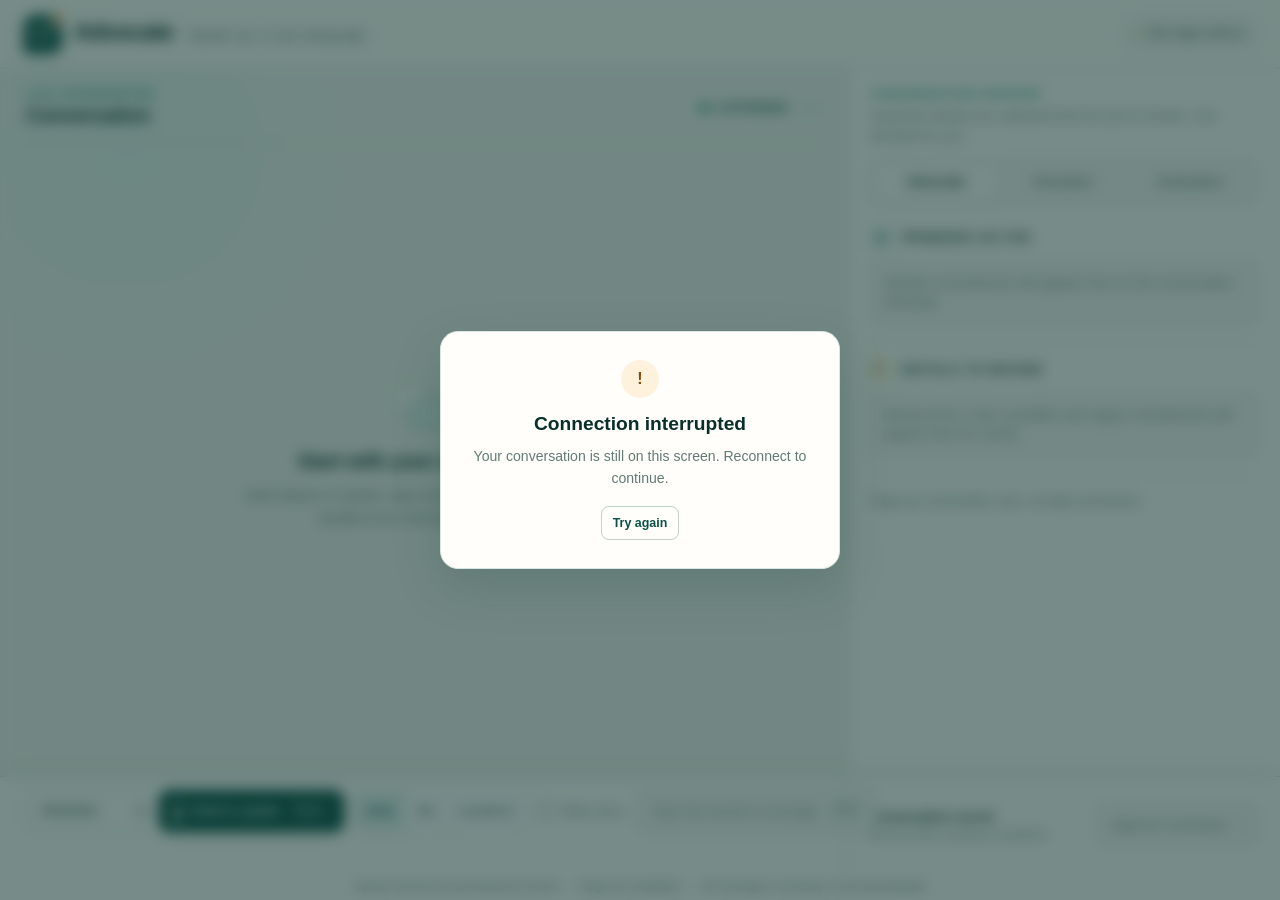
==== commit fd1bfa5b: "Hear both sides with one button: speaker detected by language English speech is treated as the landl" ====
--- a/web/index.html
+++ b/web/index.html
@@ -89,6 +89,11 @@
       <div class="controls-left-top">
         <label class="select-wrap"><span class="sr-only">Tenant language</span><select id="tenant-lang" aria-label="Tenant language"><option value="uk" selected>Ukrainian</option><option value="ru">Russian</option><option value="es">Spanish</option><option value="zh">Chinese</option><option value="en">English</option></select></label>
         <button id="mic-btn" class="mic-btn" aria-label="Hold to speak" title="Hold Space to speak"><span class="mic-icon" aria-hidden="true"></span><span>Hold to speak</span><kbd>Space</kbd></button>
+        <div id="speaker-choice" class="speaker-choice" role="radiogroup" aria-label="Who is speaking">
+          <button type="button" role="radio" aria-checked="true" data-speaker="auto" title="English is treated as the landlord, your language as you">Auto</button>
+          <button type="button" role="radio" aria-checked="false" data-speaker="tenant">Me</button>
+          <button type="button" role="radio" aria-checked="false" data-speaker="landlord">Landlord</button>
+        </div>
         <label id="mute-toggle-label" class="mute-label"><input type="checkbox" id="mute-toggle"><span>Mute voice</span></label>
       </div>
       <div class="text-input-wrap"><input type="text" id="tenant-text-input" placeholder="Type the tenant’s message" aria-label="Tenant typed fallback"><kbd>Enter</kbd></div>
@@ -99,7 +104,7 @@
     </div>
   </section>
 
-  <footer><p>Speech and text are processed by Gemini <span>•</span> Flags are candidates <span>•</span> Nothing is sent to anyone</p></footer>
+  <footer><p>Speech and text are processed by Gemini <span>•</span> Flags are candidates <span>•</span> No message or summary is sent automatically</p></footer>
 
   <dialog id="summary-dialog">
     <div class="dialog-content">
--- a/web/style.css
+++ b/web/style.css
@@ -327,3 +327,10 @@
 /* While recording, the bars follow the real input level instead of a canned animation. */
 body[data-state="recording"] .waveform i { animation: none; opacity: .95; height: 16px; transform-origin: center; transition: transform .08s linear; background: #d68414; }
 @media (prefers-reduced-motion: reduce) { body[data-state="recording"] .waveform i { transition: none; } }
+
+/* Who is speaking */
+.speaker-choice { display: inline-flex; border: 1px solid #cfe0db; border-radius: 10px; overflow: hidden; background: #fff; height: 42px; }
+.speaker-choice button { border: 0; background: none; padding: 0 11px; font: inherit; font-size: .8rem; font-weight: 650; color: #5e7a74; cursor: pointer; }
+.speaker-choice button + button { border-left: 1px solid #e3ece9; }
+.speaker-choice button[aria-checked="true"] { background: #e6f2ef; color: #0b5147; }
+.speaker-choice button:focus-visible { outline: 2px solid #d68414; outline-offset: -2px; }
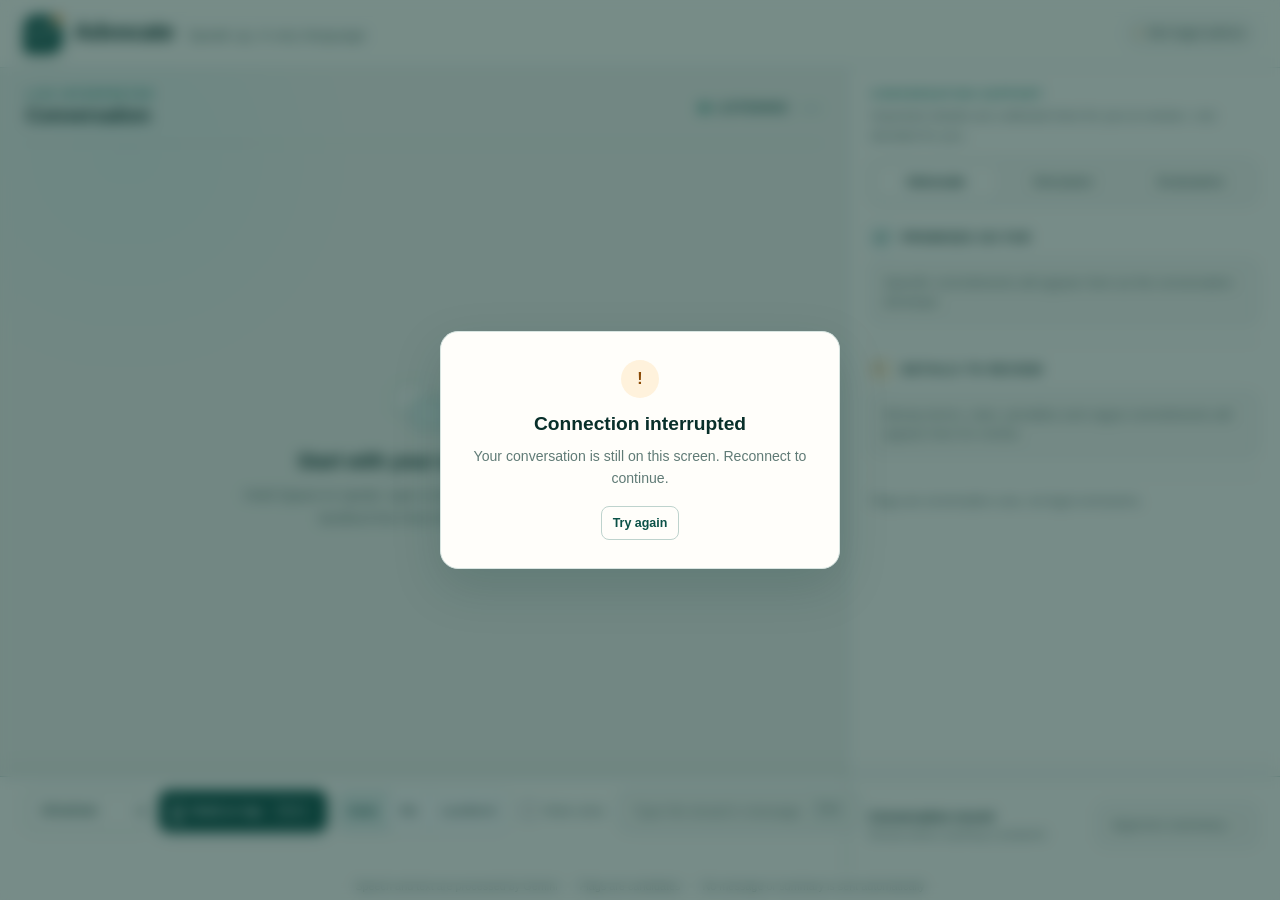
==== commit ab7066f6: "Make the app safe to share on a public link Cap model calls per server run and concurrent visitors, " ====
--- a/web/index.html
+++ b/web/index.html
@@ -88,7 +88,7 @@
     <div class="controls-left">
       <div class="controls-left-top">
         <label class="select-wrap"><span class="sr-only">Tenant language</span><select id="tenant-lang" aria-label="Tenant language"><option value="uk" selected>Ukrainian</option><option value="ru">Russian</option><option value="es">Spanish</option><option value="zh">Chinese</option><option value="en">English</option></select></label>
-        <button id="mic-btn" class="mic-btn" aria-label="Hold to speak" title="Hold Space to speak"><span class="mic-icon" aria-hidden="true"></span><span>Hold to speak</span><kbd>Space</kbd></button>
+        <button id="mic-btn" class="mic-btn" aria-label="Hold or tap to speak" title="Hold Space, or tap for hands-free recording"><span class="mic-icon" aria-hidden="true"></span><span class="mic-label">Hold or tap</span><kbd>Space</kbd></button>
         <div id="speaker-choice" class="speaker-choice" role="radiogroup" aria-label="Who is speaking">
           <button type="button" role="radio" aria-checked="true" data-speaker="auto" title="English is treated as the landlord, your language as you">Auto</button>
           <button type="button" role="radio" aria-checked="false" data-speaker="tenant">Me</button>
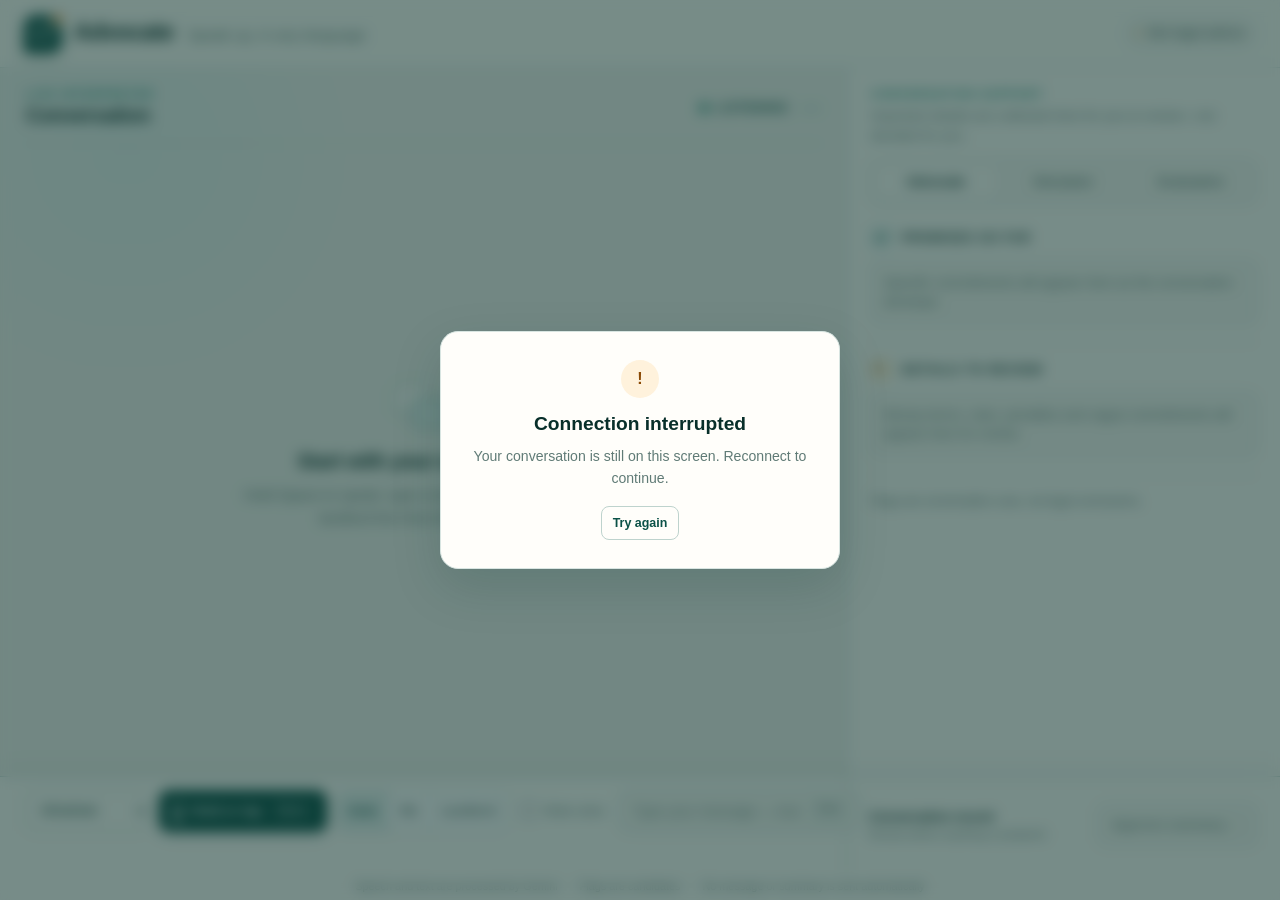
==== commit 045dc892: "Route typed messages by selected speaker" ====
--- a/web/index.html
+++ b/web/index.html
@@ -96,7 +96,7 @@
         </div>
         <label id="mute-toggle-label" class="mute-label"><input type="checkbox" id="mute-toggle"><span>Mute voice</span></label>
       </div>
-      <div class="text-input-wrap"><input type="text" id="tenant-text-input" placeholder="Type the tenant’s message" aria-label="Tenant typed fallback"><kbd>Enter</kbd></div>
+      <div class="text-input-wrap"><input type="text" id="tenant-text-input" placeholder="Type your message — Auto sends typed text as Me" aria-label="Type a message; in Auto, typed text is sent as the renter"><kbd>Enter</kbd></div>
     </div>
     <div class="controls-right">
       <div class="approval-copy"><strong>Conversation record</strong><span>Review before anything is prepared.</span></div>
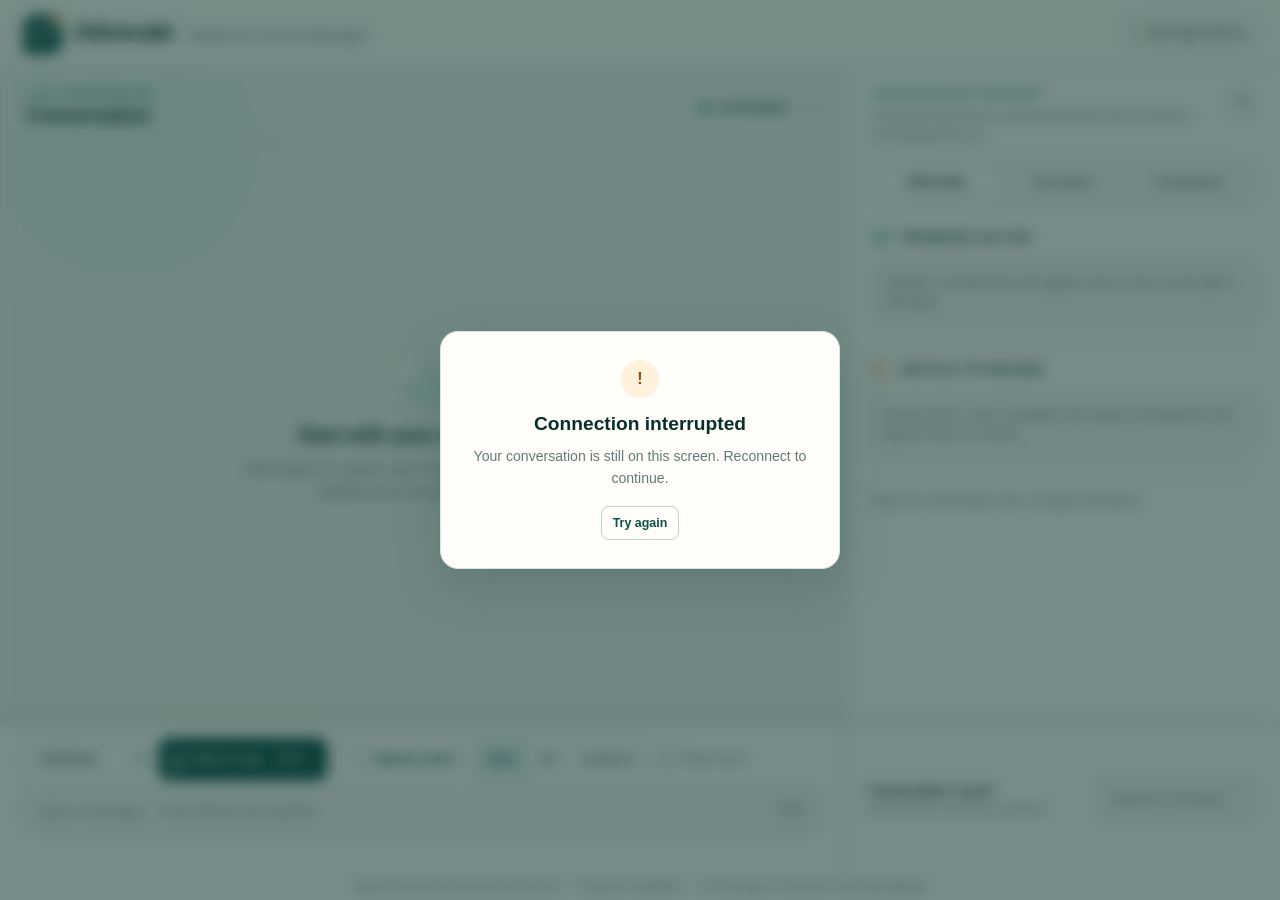
==== commit b5a14ed2: "Upload audio, tap-to-talk, typed speaker routing, evaluation view; fix controls overflow Includes th" ====
--- a/web/index.html
+++ b/web/index.html
@@ -51,8 +51,8 @@
 
     <aside class="right-panel" aria-label="Conversation advocate">
       <div class="rail-heading">
-        <span class="eyebrow">Conversation support</span>
-        <p>Important details are collected here for you to review—not decided for you.</p>
+        <div><span class="eyebrow">Conversation support</span><p>Important details are collected here for you to review—not decided for you.</p></div>
+        <button id="about-help" class="about-help" type="button" aria-label="About Advocate" title="About Advocate">?</button>
       </div>
       <div class="tabs" role="tablist" aria-label="Support tools">
         <button id="tab-advocate" class="tab active" role="tab" aria-selected="true" aria-controls="advocate-view">Advocate</button>
@@ -78,9 +78,10 @@
       </div>
 
       <div id="score-view" class="tab-content hidden" role="tabpanel" aria-labelledby="tab-score">
-        <div class="view-heading"><h3>Small scripted evaluation</h3><p>Results from 20 lines written for this prototype—not a benchmark.</p></div>
-        <pre id="score-output">Loading results…</pre>
+        <div class="view-heading"><h3>Small scripted evaluation</h3><p>A transparent check of what Advocate catches—and what it gets wrong.</p></div>
+        <div id="score-output" class="score-output" role="status" aria-live="polite">Open this tab to load results.</div>
       </div>
+
     </aside>
   </main>
 
@@ -89,6 +90,8 @@
       <div class="controls-left-top">
         <label class="select-wrap"><span class="sr-only">Tenant language</span><select id="tenant-lang" aria-label="Tenant language"><option value="uk" selected>Ukrainian</option><option value="ru">Russian</option><option value="es">Spanish</option><option value="zh">Chinese</option><option value="en">English</option></select></label>
         <button id="mic-btn" class="mic-btn" aria-label="Hold or tap to speak" title="Hold Space, or tap for hands-free recording"><span class="mic-icon" aria-hidden="true"></span><span class="mic-label">Hold or tap</span><kbd>Space</kbd></button>
+        <input id="audio-file-input" type="file" accept="audio/*,.wav,.mp3,.m4a,.aac,.ogg,.webm,.flac" hidden>
+        <button id="audio-upload-btn" class="audio-upload-btn" type="button" title="Upload one voice message, up to 60 seconds"><span class="upload-icon" aria-hidden="true">↑</span><span>Upload audio</span></button>
         <div id="speaker-choice" class="speaker-choice" role="radiogroup" aria-label="Who is speaking">
           <button type="button" role="radio" aria-checked="true" data-speaker="auto" title="English is treated as the landlord, your language as you">Auto</button>
           <button type="button" role="radio" aria-checked="false" data-speaker="tenant">Me</button>
@@ -96,7 +99,7 @@
         </div>
         <label id="mute-toggle-label" class="mute-label"><input type="checkbox" id="mute-toggle"><span>Mute voice</span></label>
       </div>
-      <div class="text-input-wrap"><input type="text" id="tenant-text-input" placeholder="Type your message — Auto sends typed text as Me" aria-label="Type a message; in Auto, typed text is sent as the renter"><kbd>Enter</kbd></div>
+      <div class="text-input-wrap"><input type="text" id="tenant-text-input" placeholder="Type a message — Auto detects the speaker" aria-label="Type a message; Auto routes English to the landlord and the selected language to the renter"><kbd>Enter</kbd></div>
     </div>
     <div class="controls-right">
       <div class="approval-copy"><strong>Conversation record</strong><span>Review before anything is prepared.</span></div>
@@ -115,6 +118,29 @@
     </div>
   </dialog>
 
+  <dialog id="about-dialog" class="about-dialog" aria-labelledby="about-title">
+    <div class="dialog-content">
+      <div class="about-hero">
+        <span class="about-mark" aria-hidden="true"></span>
+        <span class="eyebrow">Why Advocate exists</span>
+        <h2 id="about-title">Understand the words. Keep the commitments.</h2>
+        <p>Advocate helps renters navigate important landlord conversations across languages without pretending to be a lawyer.</p>
+      </div>
+      <ol class="about-steps" aria-label="How Advocate works">
+        <li><span>1</span><div><strong>Listen and translate</strong><p>One control hears either side and translates the conversation.</p></div></li>
+        <li><span>2</span><div><strong>Surface what matters</strong><p>Gemini flags candidate money terms, penalties, restrictions and vague commitments.</p></div></li>
+        <li><span>3</span><div><strong>Keep the promises</strong><p>Specific commitments remain visible while the conversation continues.</p></div></li>
+        <li><span>4</span><div><strong>Approve the record</strong><p>A bilingual summary is prepared only after the renter asks for it.</p></div></li>
+      </ol>
+      <div class="about-facts">
+        <article><strong>Built with Gemini</strong><p>Speech transcription, translation, structured review cues and summaries.</p></article>
+        <article><strong>Human stays in control</strong><p>Flags are candidates, not legal conclusions. Nothing is automatically sent or signed.</p></article>
+      </div>
+      <p class="about-note">One-day prototype built at The New Agentic Economy Hackathon, October 2026.</p>
+      <button id="close-about" class="about-close" type="button">Close</button>
+    </div>
+  </dialog>
+
   <script src="app.js"></script>
 </body>
 </html>
--- a/web/style.css
+++ b/web/style.css
@@ -202,7 +202,8 @@
   padding: 20px 22px 18px;
   background: var(--surface);
 }
-.rail-heading { padding: 0 2px 14px; }
+.rail-heading { display: flex; align-items: flex-start; justify-content: space-between; gap: 14px; padding: 0 2px 14px; }
+.rail-heading > div { min-width: 0; }
 .rail-heading p, .view-heading p { margin: 5px 0 0; color: var(--muted); font-size: .84rem; line-height: 1.45; }
 .tabs { display: grid; grid-template-columns: repeat(3, 1fr); gap: 4px; margin-bottom: 16px; padding: 4px; background: var(--surface-soft); border: 1px solid var(--line); border-radius: 12px; }
 .tab { min-width: 0; padding: 8px 6px; border: 0; border-radius: 8px; background: transparent; color: var(--muted); cursor: pointer; font-size: .82rem; font-weight: 700; }
@@ -236,7 +237,44 @@
 .simulator-item button, #close-summary, #retry-btn { padding: 7px 11px; border: 1px solid var(--line-strong); border-radius: 8px; background: var(--surface); color: var(--teal); cursor: pointer; font-size: .78rem; font-weight: 700; white-space: nowrap; }
 .simulator-item button:hover, #close-summary:hover, #retry-btn:hover { border-color: var(--teal); }
 .simulator-item button:disabled { opacity: .55; cursor: wait; }
-#score-output { overflow: auto; margin: 7px 0; padding: 14px; border: 1px solid var(--line); border-radius: 12px; background: var(--ink-strong); color: #dff4ef; font: .78rem/1.6 ui-monospace, SFMono-Regular, Menlo, monospace; white-space: pre-wrap; }
+#score-output { overflow: auto; margin: 7px 0; color: var(--ink); font-size: .84rem; }
+.score-metrics { display: grid; grid-template-columns: repeat(3, minmax(0, 1fr)); gap: 7px; }
+.score-metric { min-width: 0; padding: 10px; border: 1px solid var(--line); border-radius: 11px; background: var(--surface-soft); }
+.score-label, .score-value, .score-note { display: block; }
+.score-label { color: var(--muted); font-size: .68rem; font-weight: 750; letter-spacing: .08em; text-transform: uppercase; }
+.score-value { margin: 3px 0 0; color: var(--ink-strong); font-size: 1.48rem; line-height: 1.1; letter-spacing: -.035em; }
+.score-note { color: var(--muted); font-size: .68rem; line-height: 1.35; }
+.score-context { margin: 9px 0 12px; padding: 9px 11px; border-left: 3px solid var(--teal-bright); border-radius: 0 10px 10px 0; background: var(--teal-soft); }
+.score-context strong { color: var(--ink-strong); font-size: .78rem; }
+.score-context p { margin: 3px 0 0; color: var(--muted); font-size: .75rem; line-height: 1.45; }
+.score-section-title { display: flex; align-items: center; justify-content: space-between; margin: 0 1px 6px; }
+.score-section-title h4 { margin: 0; color: var(--ink-strong); font-size: .78rem; }
+.score-section-title span { color: var(--muted); font-size: .68rem; }
+.score-table { width: 100%; border-spacing: 0; border: 1px solid var(--line); border-radius: 11px; overflow: hidden; background: var(--surface); font-size: .75rem; }
+.score-table th, .score-table td { padding: 8px 9px; border-bottom: 1px solid var(--line); text-align: left; }
+.score-table thead th { background: var(--surface-soft); color: var(--muted); font-size: .64rem; letter-spacing: .05em; text-transform: uppercase; }
+.score-table tbody th { color: var(--ink); font-weight: 650; }
+.score-table tr:last-child th, .score-table tr:last-child td { border-bottom: 0; }
+.score-number { color: var(--teal); font-variant-numeric: tabular-nums; font-weight: 750; }
+.score-caveat { display: flex; align-items: center; gap: 8px; margin: 9px 0 0; padding: 8px 10px; border: 1px solid #efd19f; border-radius: 9px; background: var(--amber-soft); color: var(--muted); font-size: .68rem; line-height: 1.35; }
+.score-caveat strong { color: var(--amber-dark); white-space: nowrap; }
+.score-caveat span { min-width: 0; }
+.about-hero { position: relative; padding: 7px 0 16px 52px; border-bottom: 1px solid var(--line); }
+.about-mark { position: absolute; left: 2px; top: 8px; width: 38px; height: 38px; border-radius: 12px 12px 12px 4px; background: var(--teal); }
+.about-mark::before { content: ""; position: absolute; inset: 10px 9px 12px; border: 2px solid #fff; border-radius: 6px 6px 6px 2px; }
+.about-mark::after { content: ""; position: absolute; width: 8px; height: 8px; right: -3px; top: -3px; border: 3px solid var(--surface); border-radius: 50%; background: var(--amber); }
+.about-hero h3 { margin: 5px 0 5px; color: var(--ink-strong); font-size: 1rem; letter-spacing: -.015em; }
+.about-hero p { margin: 0; color: var(--muted); font-size: .78rem; line-height: 1.45; }
+.about-steps { list-style: none; display: grid; gap: 0; margin: 13px 0; padding: 0; }
+.about-steps li { display: grid; grid-template-columns: 27px 1fr; gap: 9px; padding: 8px 2px; }
+.about-steps li > span { display: grid; place-items: center; width: 24px; height: 24px; border-radius: 8px; background: var(--teal-soft); color: var(--teal); font-size: .7rem; font-weight: 800; }
+.about-steps strong { display: block; color: var(--ink-strong); font-size: .78rem; }
+.about-steps p { margin: 1px 0 0; color: var(--muted); font-size: .72rem; line-height: 1.4; }
+.about-facts { display: grid; grid-template-columns: repeat(2, minmax(0, 1fr)); gap: 8px; }
+.about-facts article { padding: 10px; border: 1px solid var(--line); border-radius: 11px; background: var(--surface-soft); }
+.about-facts strong { display: block; color: var(--ink-strong); font-size: .72rem; }
+.about-facts p { margin: 3px 0 0; color: var(--muted); font-size: .68rem; line-height: 1.4; }
+.about-note { margin: 12px 2px 0; color: var(--muted); font-size: .68rem; }
 
 .bottom-panel {
   display: grid;
@@ -334,3 +372,46 @@
 .speaker-choice button + button { border-left: 1px solid #e3ece9; }
 .speaker-choice button[aria-checked="true"] { background: #e6f2ef; color: #0b5147; }
 .speaker-choice button:focus-visible { outline: 2px solid #d68414; outline-offset: -2px; }
+
+/* Prerecorded voice-message fallback */
+.audio-upload-btn { height: 42px; display: inline-flex; align-items: center; gap: 7px; padding: 0 11px; border: 1px solid var(--line-strong); border-radius: 10px; background: var(--surface); color: var(--teal); cursor: pointer; font-size: .8rem; font-weight: 700; white-space: nowrap; }
+.audio-upload-btn:hover:not(:disabled) { border-color: var(--teal); background: var(--teal-soft); }
+.audio-upload-btn:disabled { opacity: .55; cursor: wait; }
+.upload-icon { display: grid; place-items: center; width: 18px; height: 18px; border: 1px solid var(--line-strong); border-radius: 6px; font-size: .78rem; line-height: 1; }
+
+.about-help { width: 30px; height: 30px; flex: none; display: grid; place-items: center; padding: 0; border: 1px solid var(--line-strong); border-radius: 50%; background: var(--surface-soft); color: var(--teal); cursor: pointer; font-size: .86rem; font-weight: 800; }
+.about-help:hover { border-color: var(--teal); background: var(--teal-soft); }
+.about-dialog { width: min(520px, calc(100% - 32px)); }
+.about-dialog .dialog-content { padding: 24px; }
+.about-dialog .about-hero { padding-bottom: 18px; }
+.about-dialog .about-hero h2 { margin: 5px 0; color: var(--ink-strong); font-size: 1.12rem; letter-spacing: -.02em; }
+.about-close { width: 100%; margin-top: 16px; padding: 9px 12px; border: 1px solid var(--line-strong); border-radius: 9px; background: var(--surface); color: var(--teal); cursor: pointer; font-weight: 700; }
+.about-close:hover { border-color: var(--teal); background: var(--teal-soft); }
+
+/* Structured bilingual conversation summary */
+#summary-dialog { width: min(860px, calc(100% - 32px)); }
+.summary-grid { display: grid; grid-template-columns: repeat(2, minmax(0, 1fr)); gap: 14px; align-items: start; }
+.summary-grid-single { grid-template-columns: 1fr; }
+.summary-language { min-width: 0; padding: 13px; border: 1px solid var(--line); border-radius: 13px; background: var(--surface-soft); }
+.summary-language-label { display: block; margin: 0 0 10px; color: var(--teal-bright); font-size: .67rem; font-weight: 800; letter-spacing: .12em; text-transform: uppercase; }
+.summary-section { padding: 10px 0; border-top: 1px solid var(--line); }
+.summary-section:first-of-type { border-top: 0; padding-top: 0; }
+.summary-section:last-child { padding-bottom: 0; }
+.summary-section h3 { margin: 0 0 6px; color: var(--ink-strong); font-size: .78rem; line-height: 1.35; letter-spacing: .04em; text-transform: none; }
+.summary-section ul { display: grid; gap: 6px; margin: 0; padding: 0; list-style: none; }
+.summary-section li { position: relative; padding: 8px 9px 8px 25px; border: 1px solid var(--line); border-radius: 9px; background: var(--surface); color: var(--ink); font-size: .78rem; line-height: 1.42; }
+.summary-section li::before { content: ""; position: absolute; left: 10px; top: 13px; width: 6px; height: 6px; border-radius: 50%; background: var(--amber); }
+.summary-empty { margin: 0; padding: 8px 9px; border: 1px dashed var(--line-strong); border-radius: 9px; color: var(--muted); font-size: .75rem; font-style: italic; }
+#copy-summary-btn { padding: 9px 12px; border: 1px solid var(--line-strong); border-radius: 9px; background: var(--surface); color: var(--teal); cursor: pointer; font-weight: 700; }
+#copy-summary-btn:hover { border-color: var(--teal); background: var(--teal-soft); }
+@media (max-width: 680px) { .summary-grid { grid-template-columns: 1fr; } }
+
+.summary-section:first-of-type li { padding-left: 10px; border-color: #b9d8d1; background: var(--teal-soft); font-weight: 620; }
+.summary-section:first-of-type li::before { display: none; }
+
+/* The controls row grew (upload button, speaker switch), so let the text box wrap to its own
+   line instead of spilling into the right-hand panel. */
+.controls-left { display: flex; flex-wrap: wrap; min-width: 0; }
+.controls-left-top { flex: 0 1 auto; flex-wrap: wrap; min-width: 0; }
+.text-input-wrap { flex: 1 1 280px; min-width: 0; }
+.mic-hint { flex: 1 0 100%; }
